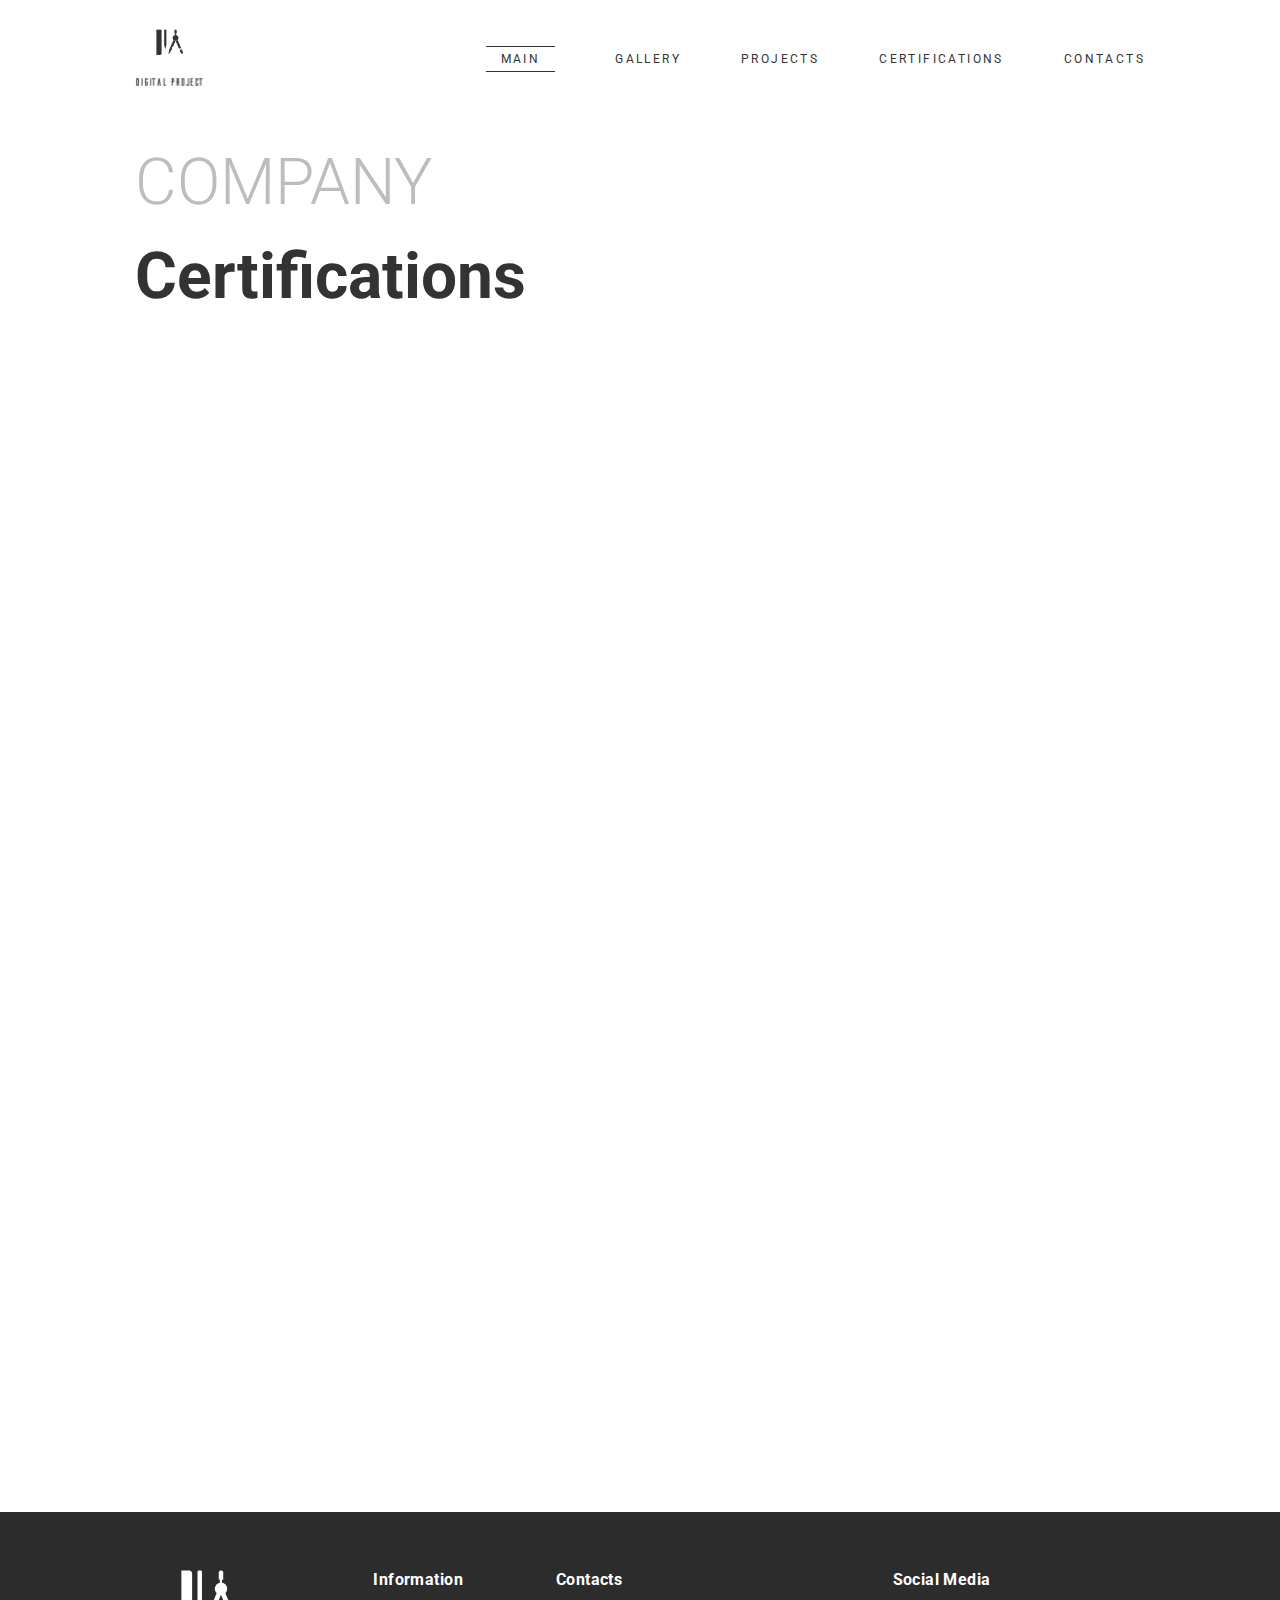
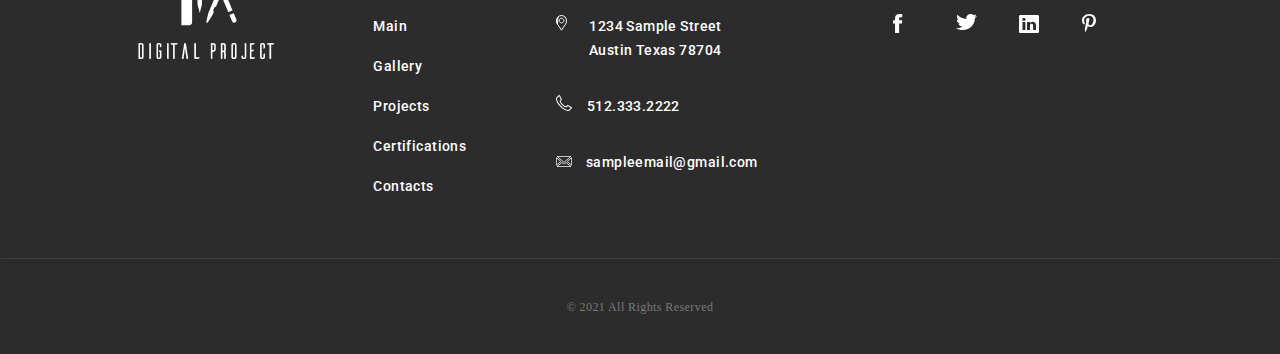
==== certifications.html @ 3c48ec6d "add hover" ====
<!DOCTYPE html>
<html lang="en">

<head>
    <meta charset="UTF-8">
    <meta name="viewport" content="width=device-width, initial-scale=1.0">
    <title>Certifications</title>
    <link rel="icon" type="image/x-icon" href="/assets/image/favicon.ico">
    <link rel="preconnect" href="https://fonts.googleapis.com">
    <link rel="preconnect" href="https://fonts.gstatic.com" crossorigin>
    <link href="https://fonts.googleapis.com/css2?family=Roboto:wght@300;400;500;700&display=swap" rel="stylesheet">
    <link rel="stylesheet" href="/css/style.css">
</head>

<body>
    <header class="header container">
        <div class="header__logo"><a href="/"><svg width="69" height="42" viewBox="0 0 69 42" fill="none"
                    xmlns="http://www.w3.org/2000/svg">
                    <g clip-path="url(#clip0_1_163)">
                        <path
                            d="M44.6348 21.1039L45.9133 24.0542C46.1496 24.598 46.8001 24.8552 47.3677 24.6293C47.9363 24.4057 48.2059 23.783 47.9703 23.2389L46.6921 20.2896L44.6348 21.1039Z"
                            fill="#333333" />
                        <path d="M45.4878 23.0706L47.5448 22.2561L45.4878 23.0706Z" fill="#333333" />
                        <path d="M41.9373 14.877L44.8465 16.0287L41.9373 14.877Z" fill="#333333" />
                        <path
                            d="M43.5203 8.89657C43.5203 10.4644 42.1914 11.735 40.553 11.735C38.9129 11.735 37.5837 10.4644 37.5837 8.89657C37.5837 7.32909 38.9129 6.05908 40.553 6.05908C42.1911 6.05908 43.5203 7.32909 43.5203 8.89657Z"
                            fill="#333333" />
                        <path
                            d="M42.0358 8.89649C42.0358 9.68086 41.3719 10.3163 40.5527 10.3163C39.7325 10.3163 39.0669 9.68086 39.0669 8.89649C39.0669 8.11278 39.7325 7.4773 40.5527 7.4773C41.3719 7.47694 42.0358 8.11278 42.0358 8.89649Z"
                            fill="#333333" />
                        <path
                            d="M38.4707 10.9197L34.41 20.29L33.3921 24.495L34.0777 24.7665L36.4677 21.1044L37.0363 19.7938C36.5926 18.7692 37.1009 17.5944 38.1724 17.1708L40.5271 11.7341C39.7262 11.7277 39.0016 11.4184 38.4707 10.9197Z"
                            fill="#333333" />
                        <path
                            d="M42.633 10.9189C42.1018 11.4183 41.3766 11.7276 40.5757 11.7337L44.0685 19.7921L46.1249 18.9781L42.633 10.9189Z"
                            fill="#333333" />
                        <path
                            d="M41.6652 4.63959V1.44617C41.6648 0.857652 41.1649 0.381592 40.552 0.381592C39.9371 0.381592 39.4388 0.857008 39.4385 1.44617L39.4388 4.63959H41.6652Z"
                            fill="#333333" />
                        <path
                            d="M40.5528 6.05887C40.7425 6.05887 40.9285 6.07709 41.1085 6.10969V4.63965H39.9956V6.10969C40.1763 6.07676 40.3612 6.05887 40.5528 6.05887Z"
                            fill="#333333" />
                        <path
                            d="M25.0956 25.9407H21.3928V0.380859H25.0963C25.9145 0.380859 26.5774 1.01699 26.5774 1.80136V24.5214H26.5771C26.5767 25.3058 25.9138 25.9407 25.0956 25.9407Z"
                            fill="#333333" />
                        <path
                            d="M24.911 2.51126C25.2179 2.51126 25.4667 2.27281 25.4667 1.97865C25.4667 1.6845 25.2179 1.44604 24.911 1.44604C24.6042 1.44604 24.3555 1.6845 24.3555 1.97865C24.3555 2.27281 24.6042 2.51126 24.911 2.51126Z"
                            fill="#333333" />
                        <path
                            d="M29.1694 15.4695C29.1694 15.7625 29.4184 16.0018 29.725 16.0018C30.032 16.0018 30.2806 15.7625 30.2806 15.4695C30.2806 15.7625 30.5299 16.0018 30.8362 16.0018C31.1431 16.0018 31.3917 15.7625 31.3917 15.4695C31.3917 15.7625 31.1431 16.0018 30.8362 16.0018C30.5299 16.0018 30.2806 15.7625 30.2806 15.4695C30.2806 15.7625 30.032 16.0018 29.725 16.0018C29.4184 16.0018 29.1694 15.7625 29.1694 15.4695Z"
                            fill="#333333" />
                        <path
                            d="M29.9103 0.380859C29.5017 0.380859 29.1694 0.699402 29.1694 1.09175V1.09143V16.0016L30.2802 20.2615L31.3914 16.0016V1.09111V1.09143C31.3914 0.699722 31.0595 0.381179 30.6505 0.381179L29.9103 0.380859Z"
                            fill="#333333" />
                    </g>
                    <defs>
                        <clippath id="clip0_1_163">
                            <rect width="68.5517" height="41.5272" fill="white"
                                transform="translate(0.448242 0.142822)" />
                        </clippath>
                    </defs>
                </svg></a><svg width="69" height="13" viewBox="0 0 69 13" fill="none" xmlns="http://www.w3.org/2000/svg"
                xmlns:xlink="http://www.w3.org/1999/xlink">
                <path d="M68.5517 0.404785H0V12.857H68.5517V0.404785Z" fill="url(#pattern0)" />
                <defs>
                    <pattern id="pattern0" patternContentUnits="objectBoundingBox" width="1" height="1">
                        <use xlink:href="#image0_1_203" transform="scale(0.000906618 0.00478469)" />
                    </pattern>
                    <image id="image0_1_203" width="1103" height="209"
                        xlink:href="[data-uri]" />
                </defs>
            </svg></div>
        <nav class="header__nav">
            <ul class="header__nav">
                <li class="header__list"><a class="header__link nav_link" href="index.html">MAIN</a></li>
                <li class="header__list"><a class="header__link after_hover" href="#">GALLERY</a></li>
                <li class="header__list"><a class="header__link after_hover" href="our_project.html">PROJECTS</a></li>
                <li class="header__list"><a class="header__link after_hover"
                        href="certifications.html">CERTIFICATIONS</a></li>
                <li class="header__list"><a class="header__link after_hover" href="contacts.html">CONTACTS</a></li>
            </ul>
        </nav>
    </header>
    <main class="main-certification">
        <div class="main-certifications__container">
            <h1 class="top__title main-certifications">COMPANY</h1>
            <h2 class="top__second-title">Certifications</h2>
        </div>
    </main>
    <footer class="footer container">
        <img class="footer__logo" src="./assets/image/logo-footer.png" alt="logo">
        <section class="footer-nav">
            <h4 class="footer__title">Information</h4>
            <ul class="footer-nav__list">
                <li class="footer-nav__item">
                    <a class="footer-nav__link" href="index.html">Main</a>
                </li>
                <li class="footer-nav__item">
                    <a class="footer-nav__link" href="#">Gallery</a>
                </li>
                <li class="footer-nav__item">
                    <a class="footer-nav__link" href="our_project.html">Projects</a>
                </li>
                <li class="footer-nav__item">
                    <a class="footer-nav__link" href="certifications.html">Certifications</a>
                </li>
                <li class="footer-nav__item">
                    <a class="footer-nav__link" href="contacts.html">Contacts</a>
                </li>
            </ul>
        </section>
        <section class="footer-contacts">
            <h4 class="footer__title">Contacts</h4>
            <address class="footer-contacts__address">
                <div>
                    1234 Sample Street
                    <p>Austin Texas 78704</p>
                </div>
                <a href="tel:+5123332222">512.333.2222</a>
            </address>
            <a class="footer-contacts__mail" href="mailto:sampleemail@gmail.com">sampleemail@gmail.com</a>
        </section>
        <section class="footer-social">
            <h4 class="footer__title">Social Media</h4>
            <ul class="footer-social__list">
                <li class="footer-social__item">
                    <a class="footer-social__button" href="#">
                        <img src="./assets/image/facebook.svg" alt="facebook">
                    </a>
                </li>
                <li class="footer-social__item">
                    <a class="footer-social__button" href="#">
                        <img src="./assets/image/twitter.svg" alt="twitter">
                    </a>
                </li>
                <li class="footer-social__item">
                    <a class="footer-social__button" href="#">
                        <img src="./assets/image/LinkedIn.svg" alt="linked in">
                    </a>
                </li>
                <li class="footer-social__item">
                    <a class="footer-social__button" href="#">
                        <img src="./assets/image/pininterest.svg" alt="pinterest">
                    </a>
                </li>
            </ul>
        </section>
        <div class="footer__copy">
            <p>© 2021 All Rights Reserved</p>
        </div>
    </footer>
    <script src="/js/script.js"></script>

</body>

</html>
---- css/style.css ----
* {
    margin: 0;
    padding: 0;
    box-sizing: border-box;
}

body {
    font-family: 'Roboto', sans-serif;
    min-width: 320px;
}

a {
    text-decoration: none;
    color: #333333;
    cursor: pointer;
}

.container {
    padding-left: 135px;
    padding-right: 135px;
    margin: 0 auto;
}

.header {
    margin-top: 29px;
    display: flex;
    justify-content: space-between;
}

.header__logo {
    display: flex;
    flex-direction: column;
}

.header__logo:hover {
    transform: scale(1.2);
}

.header__nav {
    display: flex;
    gap: 60px;
    flex-wrap: wrap;
    align-items: center;
}

.header__link {
    text-decoration: none;
    color: #333;
}

.nav_link {
    border-top: 1px solid #333;
    border-bottom: 1px solid #333;
    padding: 5px 15px;
}

.after_hover:hover {
    border-top: 1px solid #333;
    border-bottom: 1px solid #333;
    padding: 5px 15px;
}


.header__list {
    list-style-type: none;
    font-size: 12px;
    font-style: normal;
    font-weight: 400;
    line-height: 12px;
    letter-spacing: 2.4px;
    text-transform: uppercase;
    cursor: pointer;
}

.top {
    display: flex;
    justify-content: space-between;
    gap: 122px;
}

.top__right {
    background-image: url(../assets/image/header.png);
    background-position: center;
    background-repeat: no-repeat;
    background-size: cover;
    display: flex;
    justify-content: flex-start;
    width: 100%;
    margin-top: 43px;
    align-items: flex-end;
}

.top__right-change {
    background-image: url(../assets/image/header_change.jpg);
    background-position: center;
    background-repeat: no-repeat;
    background-size: cover;
    display: flex;
    justify-content: flex-start;
    margin-top: 43px;
    align-items: flex-end;
}

.inside_image {
    font-size: 12px;
    font-style: normal;
    font-weight: 400;
    line-height: 12px;
    letter-spacing: 2.4px;
    text-transform: uppercase;
    color: #333;
    padding: 30px 49px 23px 20px;
    background-color: white;
    border-color: transparent;
}

.inside_image:hover {
    transform: scale(1.2);
}

.top__left {
    display: flex;
    flex-direction: column;
}

.top__buttons {
    display: flex;
    padding-bottom: 90px;
    gap: 23px;
}

.left_button,
.right_button {
    width: 53px;
    height: 53px;
    border: 1px solid #F2F2F2;
    background: #F2F2F2;
    cursor: pointer;
}

.left_button:hover,
.right_button:hover {
    color: #F9F9F9;
    transform: scale(1.2);
}

.top__second-title {
    padding-bottom: 90px;
    font-size: 64px;
    font-style: normal;
    font-weight: 700;
    line-height: 64px;
    color: #333;
}

.top__title {
    padding-top: 365px;
    color: #BDBDBD;
    font-size: 64px;
    font-style: normal;
    font-weight: 300;
    line-height: 64px;
}

.top__numbers {
    display: flex;
    justify-content: flex-start;
    align-items: center;
    gap: 30px;
}

.about {
    margin: 120px 135px;
    background-color: #FBFBFB;
    display: flex;
    gap: 30px;
    padding: 0;
}

.about__left {
    display: flex;
    gap: 30px;
    padding-top: 30px;
}

.right_image {
    align-self: center;
}

.about__right {
    padding: 30px 70px 30px 30px;
    display: flex;
    flex-direction: column;
    gap: 20px;
}

.about__title,
h2 {
    color: #BDBDBD;
    font-size: 64px;
    font-style: normal;
    font-weight: 300;
    line-height: 64px;
}

.about__text {
    color: #000;
    font-size: 16px;
    font-style: normal;
    font-weight: 300;
    line-height: 25px;
}

.about_button {
    position: relative;
    border-color: transparent;
    align-self: flex-start;
}

.left_images {
    display: flex;
    flex-direction: column;
    justify-content: center;
}

.main {
    padding-top: 120px;
    display: flex;
    flex-direction: column;
    gap: 60px;
}

.main__title {
    color: #BDBDBD;
    font-size: 64px;
    font-style: normal;
    font-weight: 300;
    line-height: 64px;
}

.main__blocks,
.main__left,
.main__right {
    display: flex;
}

.main__blocks {
    gap: 187px;
}

.main__left,
.main__right {
    gap: 30px;
    align-items: center;
}

.main__blocks {
    padding-bottom: 120px;
}

.main__blocks-text {
    color: #333;
    font-size: 22px;
    font-style: normal;
    font-weight: 400;
    line-height: 36px;
}

/* ----- START page Our Projects --------------------------------------------------------------------------------------------------------------------- */
.main__ourprojects {
    display: flex;
    flex-direction: column;
    align-items: flex-start;
    padding-top: 63px;
    padding-bottom: 60px;
}

.main__ourprojects-second-title {
    padding-bottom: 30px;
    color: #333;
    font-size: 64px;
    font-style: normal;
    font-weight: 700;
    line-height: 64px;
}

.section .block {
    padding: 0;
    display: flex;
    flex-direction: column;
    gap: 30px;
}

.sectionblock {
    display: flex;
    background-color: #FBFBFB;
}

.sectionblock__images {
    display: flex;
    gap: 30px;
}

.content {
    display: flex;
    flex-direction: column;
    padding-left: 30px;
}

.sectionblock__title,
h2 {
    color: #BDBDBD;
    font-size: 64px;
    font-style: normal;
    font-weight: 300;
    line-height: 64px;
    padding-left: 0;
    padding-top: 30px;
    padding-right: 30px;
}

.sectionblock__text {
    color: #000;
    font-size: 16px;
    font-style: normal;
    font-weight: 300;
    line-height: 25px;
    padding-top: 73px;
    padding-right: 70px;
}

.sectionblock_button {
    position: relative;
    border-color: transparent;
    align-self: flex-start;
    font-size: 12px;
    font-style: normal;
    font-weight: 400;
    line-height: 12px;
    letter-spacing: 2.4px;
    text-transform: uppercase;
    color: #333;
    padding: 30px 49px 23px 20px;
    background-color: white;
    margin: 64px 248px 30px 0;
}


.numbers {
    display: flex;
    align-items: center;
    gap: 10px;
    background-color: transparent;
    /* Убираем фон у блока */
}

.buttons {
    display: flex;
    align-items: center;
    gap: 10px;
    background-color: transparent;
    /* Убираем фон у блока */
}


/* ----- END page Our Projects------------------------------------------------------------------------------------------------------------------------ */

/* ----- START page Sample Project --------------------------------------------------------------------------------------------------------------------- */
.topp {
    display: flex;
    flex-direction: column;
    padding-top: 63px;
    padding-bottom: 60px;
    gap: 30px;
}

.topp__title_1 {
    color: #BDBDBD;
    font-size: 64px;
    font-style: normal;
    font-weight: 300;
    line-height: 64px;
    padding-top: 63px;
}

.topp__second-title_1 {
    padding: 0;
    color: #333;
    font-size: 64px;
    font-style: normal;
    font-weight: 700;
    line-height: 64px;
}

.topp__top_1 {
    display: contents;
    padding-top: 60px;
}

.topp__center_1 {
    display: flex;
    gap: 30px;
}

.main_text_1 {
    color: #000;
    font-size: 16px;
    font-style: normal;
    font-weight: 300;
    line-height: 25px;
}

.topp__end_1 {
    display: contents;
    gap: 30px;
    padding-top: 30px;
    width: 1170px;
    height: 435px;
}

/* ----- END page Sample Project------------------------------------------------------------------------------------------------------------------------ */

/* ------ START page CERTIFICATIONS and CONTACTS--- */
.main-certifications__container {
    display: flex;
    flex-direction: column;
    padding-left: 135px;
    height: 1424px;
}

.main-certifications {
    padding-left: 0;
    padding-top: 63px;
}

.main-contacts__contacts-block {
    display: flex;
    padding-left: 135px;
    padding-right: 0;
}

.main-contacts__left {
    display: flex;
    flex-direction: column;
    padding-right: 177px;
}

.main-contacts {
    padding-top: 63px;
}

.main-contacts__block-name {
    padding-top: 34px;
}

.main-contacts__name {
    color: #333;
    font-size: 18px;
    font-style: normal;
    font-weight: 700;
    line-height: normal;
}

.main-contacts__address {
    color: #333;
    font-size: 16px;
    font-style: normal;
    font-weight: 300;
    line-height: 141%;
}

.main-contacts__tel {
    color: #333;
    font-size: 18px;
    font-style: normal;
    font-weight: 700;
    line-height: normal;
    padding-top: 44px;
}

.main-contacts__mail {
    color: #333;
    font-size: 16px;
    font-style: normal;
    font-weight: 300;
    line-height: normal;
    padding-top: 53px;
    padding-bottom: 33px;
}

.main-contacts__button {
    background-color: #333;
    color: #FFF;
    font-size: 12px;
    font-style: normal;
    font-weight: 400;
    line-height: 12px;
    letter-spacing: 2.4px;
    text-transform: uppercase;
    padding-top: 30px;
    padding-left: 71px;
    border: none;
    width: 222px;
    height: 71px;
    margin-bottom: 112px;
}

.main-contacts__right {
    border-right: 1px solid black;
    background-image: url(../assets/image/map.png);
    background-repeat: no-repeat;
    width: 100%;
    display: flex;
}

/* -----------END page CERTIFICATIONS and CONTACTS-- */

.project {
    display: grid;
    grid-row: 1fr 4fr 1fr;
    /*что это? */
}

.project__title {
    padding-bottom: 60px;
}

.project__cover-title {
    color: #FFF;
    font-size: 64px;
    font-style: normal;
    font-weight: 700;
    line-height: 64px;
}

.project__cover {
    background-image: linear-gradient(to right, rgba(76, 76, 76, 1) 0%, rgba(74, 74, 74, 0.65) 49%, rgba(76, 76, 76, 0.65) 100%), url(../assets/image/Rectangle12.png);
    background-size: cover;
    background-repeat: no-repeat;
    grid-column: 1/span 6;
    display: flex;
    flex-direction: column;
    justify-content: center;
    padding-left: 79px;
}

.project__cover-button {
    color: #FFF;
    background-color: transparent;
    font-size: 12px;
    font-style: normal;
    font-weight: 400;
    line-height: 12px;
    letter-spacing: 2.4px;
    text-transform: uppercase;
    padding-top: 14px;
}

.project__cover-button::after {
    content: url(../assets/image/ico-shape.svg);
    padding-right: 20px;
}

.project__gallery {
    display: grid;
    gap: 30px;
    grid-template-columns: repeat(12, 1fr);
    grid-template-rows: 1fr 1fr;
    margin-bottom: 30px;
}

.project__gallery img {
    width: 100%;
    max-width: 100%;
}

.project__gallery div:nth-child(2) {
    grid-column: 7/13;
}

.project__gallery div:nth-child(3) {
    grid-column: 1/span 3;
}

.project__gallery div:nth-child(4) {
    grid-column: 4/span 5;
}

.project__gallery div:last-child {
    grid-column: 9/ 13;
}

.button {
    background-color: #333;
    color: #FFF;
    font-size: 12px;
    font-style: normal;
    font-weight: 400;
    line-height: 12px;
    letter-spacing: 2.4px;
    text-transform: uppercase;
    padding: 30px 39px;
    border: none;
}

.button:hover {
    background-color: #1a1717;
}

.project__button::after,
.contacts__button::after {
    content: url(../assets/image/ico-shape.svg);
    padding-left: 10px;
}

.project__button {
    justify-self: end;
}

.contacts {
    display: grid;
    grid-template-columns: 1fr 2fr;
    grid-template-rows: 1fr;
    gap: 30px;
    padding-top: 120px;
    padding-bottom: 120px;
}

.contacts__title {
    grid-column: 1/3;
    grid-row: 1/2;
    padding-bottom: 22px;
}

.contacts__form {
    grid-column: 1/2;
    grid-row: 2/3;
}

.contacts__image {
    grid-column: 2/3;
    grid-row: 2/3;
    width: 100%;
    max-width: 100%;
}

.contacts__button {
    width: 222px;
    height: 71px;
    cursor: pointer;
}

input,
textarea {
    background-color: #F3F3F3;
    color: #8D8D8D;
    font-size: 14px;
    font-style: normal;
    font-weight: 400;
    line-height: normal;
    letter-spacing: 0.56px;
    width: 100%;
    border: none;
}

input {
    padding: 15px 0 15px 21px;
    margin-bottom: 10px;
}

textarea {
    padding: 15px 0 0 21px;
}

.footer {
    background-color: #2C2C2C;
    color: white;
    display: grid;
    grid-template-columns: 2fr 3fr 4fr 3fr;
    grid-template-rows: 3fr 1fr;
    padding-top: 58px;
    font-size: 14px;
    font-style: normal;
    font-weight: 500;
    line-height: 24px;
    letter-spacing: 0.42px;
    overflow: hidden;
}

.footer a {
    color: white;
}

.footer a:hover {
    text-decoration: underline;
}

.footer-nav {
    padding-left: 70px;
}

.footer__title {
    font-size: 16px;
    font-style: normal;
    font-weight: 700;
    line-height: normal;
    padding-bottom: 25px;
}

.footer-nav__item {
    padding-bottom: 16px;
}

.footer-nav__item:last-child {
    padding-bottom: 60px;
}

.footer li {
    list-style-type: none;
}

.footer-social__item {
    margin-right: 40px;
}

.footer-social__list {
    display: grid;
    grid-template-columns: repeat(4, 1fr);
    grid-template-rows: 1fr;
}

.footer-social__item:hover,
.footer__logo:hover {
    padding: 5px;
    border: 2px solid white;
}

.footer-contacts__address {
    font-style: normal;
}

.footer-contacts__address div::before {
    content: url(../assets/image/point.svg);
    padding-right: 19px;
}

.footer-contacts__address p {
    padding-left: 33px;
}

.footer-contacts__address a::before {
    content: url(../assets/image/phone.svg);
    padding-right: 14px;
}

.footer-contacts__mail::before {
    content: url(../assets/image/mail.svg);
    padding-right: 14px;
}

.footer-contacts__address div,
.footer-contacts__address {
    padding-bottom: 32px;
}

.footer__copy {
    color: rgba(200, 200, 200, 0.50);
    font-family: Open Sans;
    font-size: 12px;
    font-style: normal;
    font-weight: 400;
    line-height: 22px;
    grid-column: span 4;
    display: flex;
    justify-content: center;
    align-items: center;
    padding: 24px 0;
    border-top: 1px solid rgba(255, 255, 255, 0.1);
    margin: 0 -8.4rem;
}

@media screen and (min-width:768px) and (max-width: 1024px) {
    .container {
        padding-left: 30px;
        padding-right: 30px;
    }

    .header {
        flex-direction: column;
        gap: 20px;
    }

    .top__title {
        padding-top: 80px;
        font-size: 40px;
    }

    .top__second-title {
        font-size: 40px;
    }

    .about {
        margin: 0;
        padding-top: 30px;
    }

    .about__left {
        flex-wrap: wrap;
    }

    .about__right {
        justify-content: center;
    }

    .main__blocks {
        gap: 30px;
    }

    .main__blocks-text {
        font-size: 18px;
    }

    .project__cover-title {
        font-size: 48px;
    }

    .footer {
        display: grid;
        grid-template-columns: repeat(4, 1fr);
    }

    .footer__logo {
        padding-right: 50px;
    }

    .footer-social {
        padding-left: 30px;
    }

    .footer-social__list {
        display: flex;
        flex-direction: column;
        gap: 15px;
        align-items: flex-start;
    }

    .footer__copy {
        margin: 0 -30px;
    }
}

@media screen and (max-width:767px) {
    .container {
        padding-left: 5px;
        padding-right: 5px;
    }

    .header {
        gap: 10px;
    }

    .header__nav {
        gap: 20px;
    }

    .header__list {
        font-size: 10px;
        font-weight: 300;
    }

    .top {
        gap: 5px;
        flex-wrap: wrap;
        flex-direction: column;
        align-items: center;
    }

    .top__title {
        padding-top: 30px;
        font-size: 30px;
    }

    .top__second-title {
        font-size: 30px;
        padding-bottom: 30px;
    }

    .top__buttons,
    .top__numbers {
        display: none;
    }

    .top__right {
        margin: 0;
    }

    .about {
        margin: 0;
        margin-top: 30px;
        flex-direction: column;
        align-items: center;
    }

    .about__left {
        flex-direction: column;
    }

    .main {
        padding-top: 30px;
    }

    .main__title {
        word-break: break-word;
        font-size: 54px;
    }

    .main__blocks {
        flex-direction: column;
    }

    .contacts,
    .project__gallery {
        display: flex;
        flex-direction: column;
    }

    .project__cover-title {
        font-size: 36px;
        padding-top: 20px;
    }

    .contacts__image {
        display: none;
    }

    .footer {
        display: flex;
        flex-direction: column;
        align-items: stretch;
        padding-left: 30px;
    }

    .footer__logo {
        display: none;
    }

    .footer-nav {
        padding: 0;
    }

    .footer-nav,
    .footer-contacts,
    .footer-social {
        text-align: center;
    }

    .footer-social {
        padding-top: 60px;
    }

    .footer-social__list {
        padding-bottom: 30px;
    }

    .footer__title {
        text-align: center;
    }

}
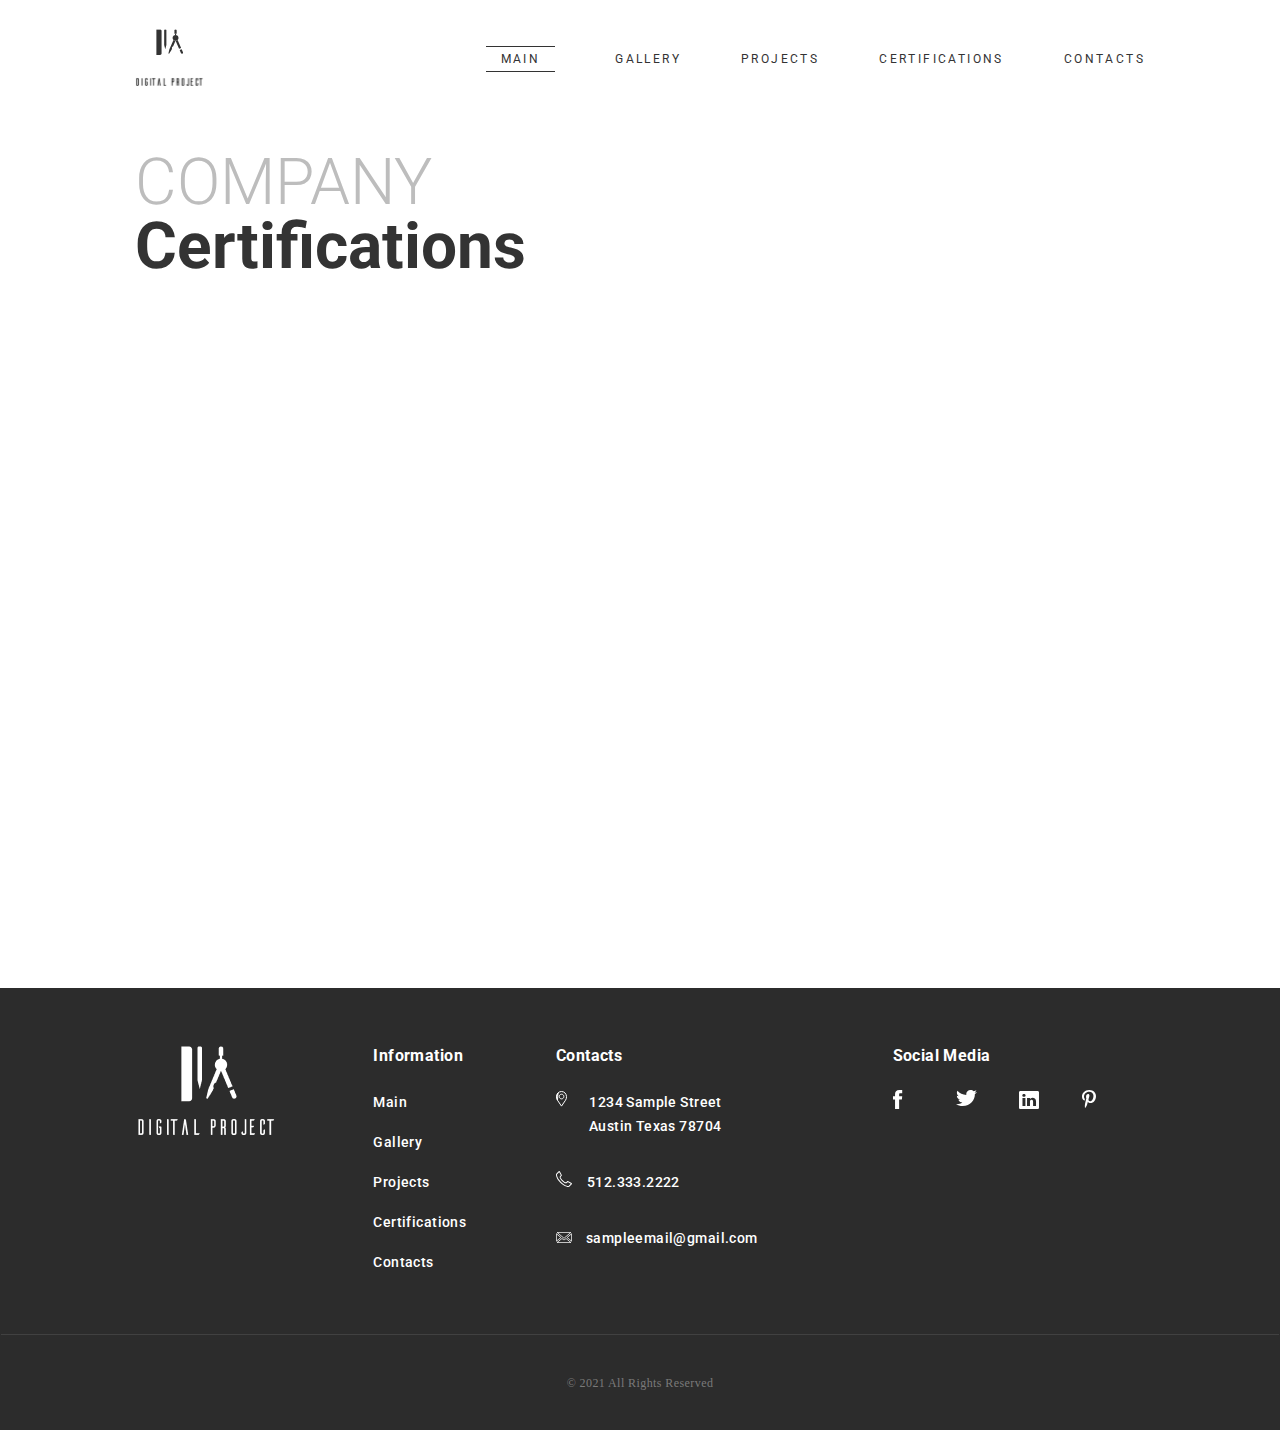
==== commit 062c4137: "Merge branch 'main' of https://github.com/itgirlschool/frontend66_group2" ====
--- a/certifications.html
+++ b/certifications.html
@@ -81,8 +81,8 @@
             </ul>
         </nav>
     </header>
-    <main class="main-certification">
-        <div class="main-certifications__container">
+    <main class="main-certification container">
+        <div class="main-certifications__block">
             <h1 class="top__title main-certifications">COMPANY</h1>
             <h2 class="top__second-title">Certifications</h2>
         </div>
--- a/css/style.css
+++ b/css/style.css
@@ -221,6 +221,11 @@
     display: flex;
     flex-direction: column;
     justify-content: center;
+    gap: 30px;
+}
+
+.about_bottom {
+    margin-bottom: -20px;
 }
 
 .main {
@@ -267,15 +272,15 @@
 }
 
 /* ----- START page Our Projects --------------------------------------------------------------------------------------------------------------------- */
+
 .main__ourprojects {
     display: flex;
     flex-direction: column;
     align-items: flex-start;
     padding-top: 63px;
-    padding-bottom: 60px;
-}
-
-.main__ourprojects-second-title {
+}
+
+.main__second-title {
     padding-bottom: 30px;
     color: #333;
     font-size: 64px;
@@ -284,39 +289,48 @@
     line-height: 64px;
 }
 
-.section .block {
+.line {
+    width: 100%;
+    height: 1px;
+    background-color: #F2F2F2;
+    margin-bottom: 29px;
+}
+
+.section.block {
     padding: 0;
     display: flex;
     flex-direction: column;
+    gap: 60px;
+}
+
+.sectionblock {
+    display: flex;
+    background-color: #FBFBFB;
+}
+
+.section.block img {
+    width: auto;
+}
+
+.sectionblock__images {
+    display: flex;
     gap: 30px;
 }
 
-.sectionblock {
-    display: flex;
-    background-color: #FBFBFB;
-}
-
-.sectionblock__images {
-    display: flex;
-    gap: 30px;
-}
-
 .content {
     display: flex;
     flex-direction: column;
     padding-left: 30px;
 }
 
-.sectionblock__title,
-h2 {
+.sectionblock__title {
     color: #BDBDBD;
-    font-size: 64px;
+    font-family: Roboto;
+    font-size: 40px;
     font-style: normal;
     font-weight: 300;
-    line-height: 64px;
-    padding-left: 0;
+    line-height: normal;
     padding-top: 30px;
-    padding-right: 30px;
 }
 
 .sectionblock__text {
@@ -327,12 +341,10 @@
     line-height: 25px;
     padding-top: 73px;
     padding-right: 70px;
-}
-
-.sectionblock_button {
-    position: relative;
-    border-color: transparent;
-    align-self: flex-start;
+    padding-bottom: 0px;
+}
+
+.inside_img {
     font-size: 12px;
     font-style: normal;
     font-weight: 400;
@@ -342,26 +354,101 @@
     color: #333;
     padding: 30px 49px 23px 20px;
     background-color: white;
+    border-color: transparent;
+}
+
+.sectionblock_button {
+    position: relative;
+    border-color: transparent;
+    align-self: flex-start;
     margin: 64px 248px 30px 0;
 }
 
-
-.numbers {
+.sectionblock__numbers {
     display: flex;
     align-items: center;
-    gap: 10px;
+    gap: 26px;
     background-color: transparent;
-    /* Убираем фон у блока */
-}
-
-.buttons {
+}
+
+.sectionblock__buttons {
     display: flex;
     align-items: center;
-    gap: 10px;
+    gap: 23px;
     background-color: transparent;
-    /* Убираем фон у блока */
-}
-
+}
+
+.sectionblock_bottom {
+    display: flex;
+    align-items: center;
+    gap: 29px;
+    padding-bottom: 120px;
+}
+
+@media screen and (max-width: 767px) {
+
+    .main__ourprojects {
+        padding: 0 5px;
+        flex-wrap: wrap;
+        flex-direction: column;
+        align-items: center;
+    }
+
+    .line {
+        margin: 0;
+    }
+
+    .content {
+        padding-left: 40px;
+    }
+
+    .section.block {
+        margin: 0;
+        align-items: center;
+        gap: 30px;
+    }
+
+    .sectionblock__images img {
+        width: 100%;
+    }
+
+    .sectionblock {
+        display: flex;
+        margin-top: 30px;
+        flex-direction: column;
+        align-items: center;
+    }
+
+    .main__first-title {
+        padding-top: 30px;
+        font-size: 30px;
+    }
+
+    .main__second-title {
+        font-size: 30px;
+        padding-bottom: 30px;
+    }
+
+    .sectionblock_bottom {
+        padding-top: 30px;
+        padding-bottom: 60px;
+    }
+
+    .sectionblock__title {
+        font-size: 30px;
+    }
+
+    .sectionblock__text {
+        padding: 30px 70px 0 0;
+    }
+
+    .inside_img {
+        margin: 35px 0 30px 0;
+    }
+}
+/* media
+@media screen and (min-width:768px) and (max-width: 1024px) {
+}
 
 /* ----- END page Our Projects------------------------------------------------------------------------------------------------------------------------ */
 
@@ -400,6 +487,7 @@
 .topp__center_1 {
     display: flex;
     gap: 30px;
+    max-height: 38vh;
 }
 
 .main_text_1 {
@@ -408,6 +496,7 @@
     font-style: normal;
     font-weight: 300;
     line-height: 25px;
+    overflow: auto;
 }
 
 .topp__end_1 {
@@ -421,22 +510,22 @@
 /* ----- END page Sample Project------------------------------------------------------------------------------------------------------------------------ */
 
 /* ------ START page CERTIFICATIONS and CONTACTS--- */
-.main-certifications__container {
-    display: flex;
-    flex-direction: column;
-    padding-left: 135px;
-    height: 1424px;
+.main-certifications__block {
+    display: flex;
+    flex-direction: column;
+    padding-left: 0;
+    height: 100vh;
 }
 
 .main-certifications {
+    padding-top: 63px;
+}
+
+.main-contacts__contacts-block {
+    display: flex;
     padding-left: 0;
-    padding-top: 63px;
-}
-
-.main-contacts__contacts-block {
-    display: flex;
-    padding-left: 135px;
     padding-right: 0;
+
 }
 
 .main-contacts__left {
@@ -485,32 +574,25 @@
     font-weight: 300;
     line-height: normal;
     padding-top: 53px;
-    padding-bottom: 33px;
-}
-
-.main-contacts__button {
-    background-color: #333;
-    color: #FFF;
-    font-size: 12px;
-    font-style: normal;
-    font-weight: 400;
-    line-height: 12px;
-    letter-spacing: 2.4px;
-    text-transform: uppercase;
-    padding-top: 30px;
-    padding-left: 71px;
-    border: none;
+    margin-bottom: 33px;
+}
+
+.contact-us {
+    margin-bottom: 112px;
+    text-align: center;
     width: 222px;
-    height: 71px;
-    margin-bottom: 112px;
+
 }
 
 .main-contacts__right {
-    border-right: 1px solid black;
-    background-image: url(../assets/image/map.png);
+    background-image: url(/assets/image/map.png);
     background-repeat: no-repeat;
-    width: 100%;
-    display: flex;
+    background-size: cover;
+    margin-top: 3px;
+    margin-bottom: 120px;
+    display: flex;
+    min-width: 50vw;
+    min-height: 30vh;
 }
 
 /* -----------END page CERTIFICATIONS and CONTACTS-- */
@@ -847,6 +929,10 @@
     .footer__copy {
         margin: 0 -30px;
     }
+
+    .main-contacts__contacts-block {
+        flex-direction: column;
+    }
 }
 
 @media screen and (max-width:767px) {
@@ -966,4 +1052,8 @@
         text-align: center;
     }
 
+    .main-contacts__contacts-block {
+        flex-direction: column;
+    }
+
 }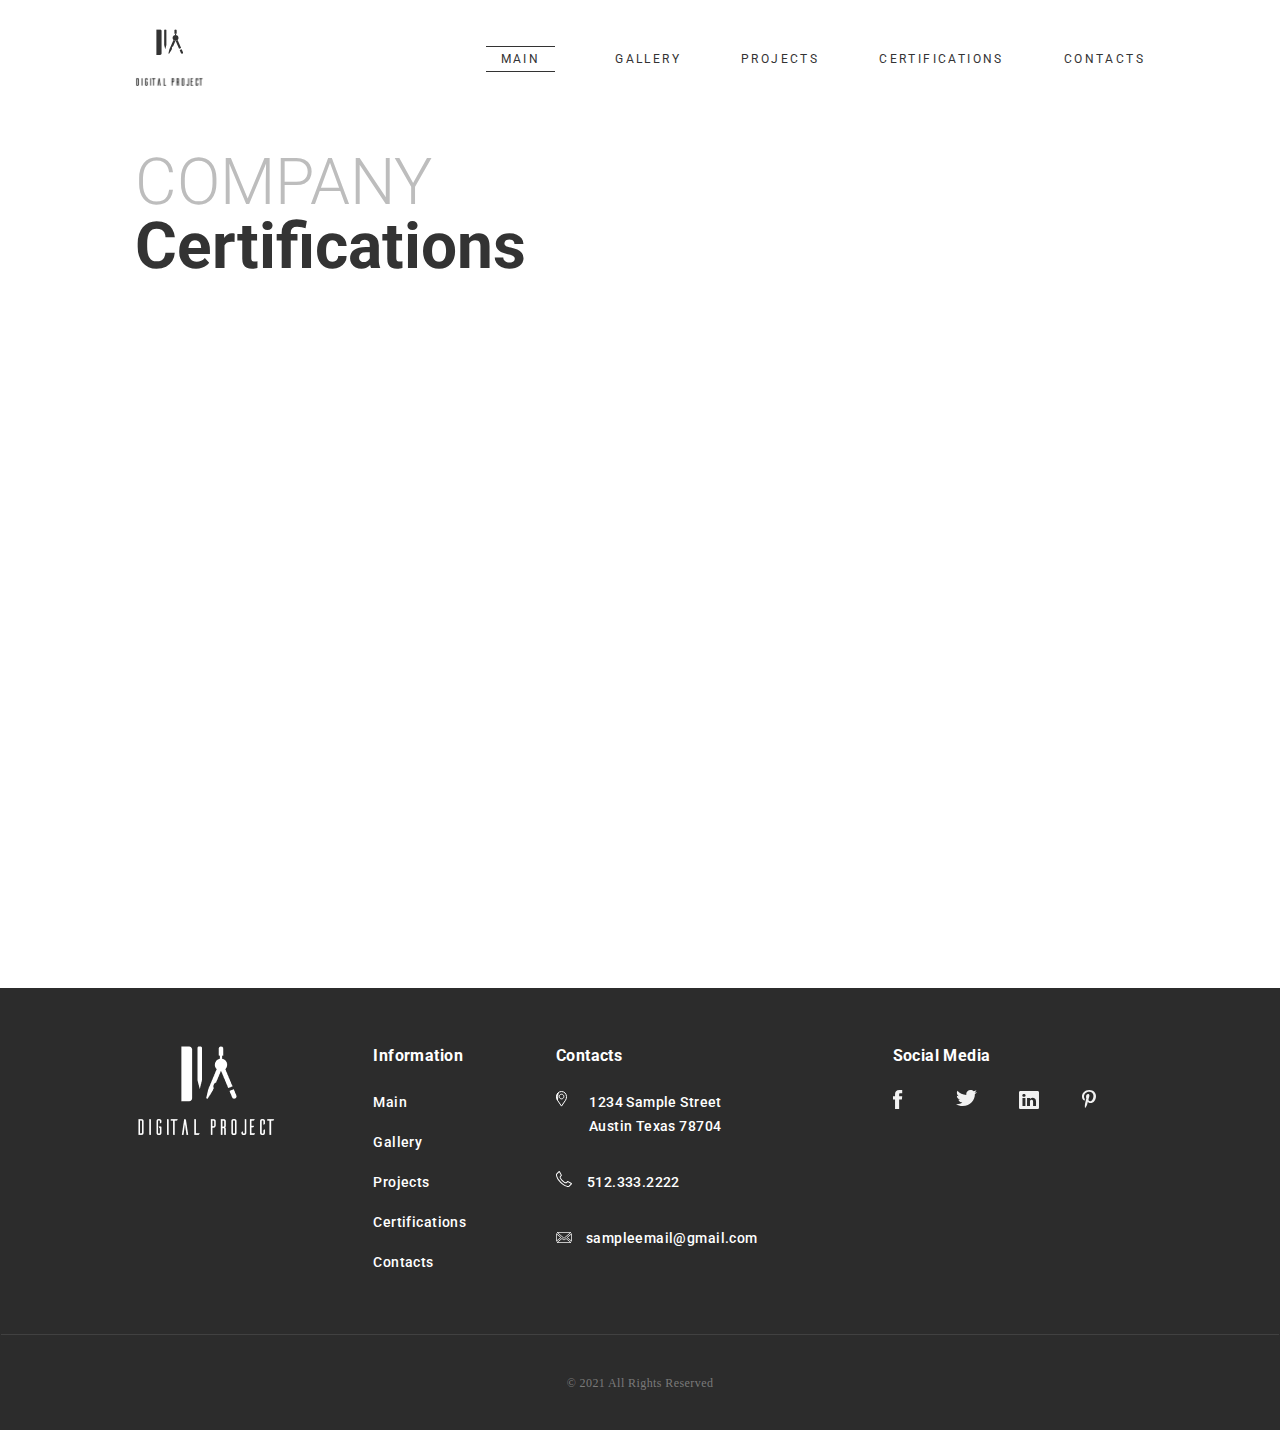
==== commit 583e28b1: "add some change in css" ====
--- a/certifications.html
+++ b/certifications.html
@@ -88,7 +88,7 @@
         </div>
     </main>
     <footer class="footer container">
-        <img class="footer__logo" src="./assets/image/logo-footer.png" alt="logo">
+        <a href="index.html"><img class="footer__logo" src="./assets/image/logo-footer.png" alt="logo"></a>
         <section class="footer-nav">
             <h4 class="footer__title">Information</h4>
             <ul class="footer-nav__list">
@@ -125,22 +125,66 @@
             <ul class="footer-social__list">
                 <li class="footer-social__item">
                     <a class="footer-social__button" href="#">
-                        <img src="./assets/image/facebook.svg" alt="facebook">
-                    </a>
-                </li>
-                <li class="footer-social__item">
-                    <a class="footer-social__button" href="#">
-                        <img src="./assets/image/twitter.svg" alt="twitter">
-                    </a>
-                </li>
-                <li class="footer-social__item">
-                    <a class="footer-social__button" href="#">
-                        <img src="./assets/image/LinkedIn.svg" alt="linked in">
-                    </a>
-                </li>
-                <li class="footer-social__item">
-                    <a class="footer-social__button" href="#">
-                        <img src="./assets/image/pininterest.svg" alt="pinterest">
+                        <svg class="footer-social__image" width="10" height="19" viewBox="0 0 10 19" fill="none"
+                            xmlns="http://www.w3.org/2000/svg">
+                            <g id="facebook" clip-path="url(#clip0_1_103)">
+                                <path id="Shape" fill-rule="evenodd" clip-rule="evenodd"
+                                    d="M6.13698 18.993H2.04598V9.49903H0.000976562V6.22603H2.04598V4.26203C2.04598 1.59303 3.20098 0.00402832 6.47898 0.00402832H9.20898V3.27703H7.50398C6.22598 3.27703 6.14198 3.73503 6.14198 4.58903L6.13698 6.22603H9.22898L8.86698 9.49903H6.13698V18.993Z" />
+                            </g>
+                            <defs>
+                                <clippath id="clip0_1_103">
+                                    <rect width="10" height="19" fill="white" />
+                                </clippath>
+                            </defs>
+                        </svg>
+                    </a>
+                </li>
+                <li class="footer-social__item">
+                    <a class="footer-social__button" href="#">
+                        <svg class="footer-social__image" width="22" height="17" viewBox="0 0 22 17" fill="none"
+                            xmlns="http://www.w3.org/2000/svg">
+                            <g id="twitter" clip-path="url(#clip0_1_105)">
+                                <path id="Shapes" fill-rule="evenodd" clip-rule="evenodd"
+                                    d="M21.008 1.89598C20.235 2.21798 19.404 2.43298 18.533 2.53098C19.423 2.03098 20.106 1.23898 20.428 0.296977C19.594 0.758977 18.672 1.09498 17.69 1.27698C16.905 0.490977 15.784 0.000976562 14.545 0.000976562C12.165 0.000976562 10.234 1.80998 10.234 4.03998C10.234 4.35698 10.272 4.66598 10.346 4.96098C6.764 4.79198 3.588 3.18398 1.462 0.740977C1.091 1.33798 0.879 2.03098 0.879 2.77198C0.879 4.17198 1.64 5.40998 2.796 6.13398C2.09 6.11198 1.426 5.93098 0.844 5.62798C0.844 5.64598 0.844 5.66098 0.844 5.67998C0.844 7.63698 2.329 9.26898 4.301 9.63998C3.94 9.73198 3.558 9.77998 3.166 9.77998C2.888 9.77998 2.618 9.75598 2.355 9.70998C2.903 11.313 4.495 12.482 6.381 12.515C4.906 13.598 3.048 14.243 1.028 14.243C0.68 14.243 0.337 14.224 0 14.187C1.907 15.332 4.173 16.002 6.607 16.002C14.535 16.002 18.87 9.84598 18.87 4.50898C18.87 4.33298 18.865 4.15998 18.857 3.98598C19.699 3.41598 20.43 2.70498 21.008 1.89598Z" />
+                            </g>
+                            <defs>
+                                <clippath id="clip0_1_105">
+                                    <rect width="22" height="17" fill="white" />
+                                </clippath>
+                            </defs>
+                        </svg>
+                    </a>
+                </li>
+                <li class="footer-social__item">
+                    <a class="footer-social__button" href="#">
+                        <svg class="footer-social__image" width="20" height="20" viewBox="0 0 20 20" fill="none"
+                            xmlns="http://www.w3.org/2000/svg">
+                            <g id="Linked In" clip-path="url(#clip0_1_107)">
+                                <path id="Shapess" fill-rule="evenodd" clip-rule="evenodd"
+                                    d="M18.512 19.013H1.48799C0.671986 19.013 0.0109863 18.434 0.0109863 17.72V2.28199C0.0109863 1.56899 0.671986 0.98999 1.48799 0.98999H18.512C19.327 0.98999 19.988 1.56899 19.988 2.28199V17.72C19.988 18.434 19.327 19.013 18.512 19.013ZM3.47299 16.044H6.41499V7.90699H3.47299V16.044ZM4.96399 3.98499C3.95699 3.98499 3.29999 4.59199 3.29999 5.39099C3.29999 6.17099 3.93799 6.79699 4.92499 6.79699H4.94399C5.96999 6.79699 6.60799 6.17099 6.60799 5.39099C6.58999 4.59199 5.96999 3.98499 4.96399 3.98499ZM17.023 11.379C17.023 8.87899 15.571 7.71599 13.636 7.71599C12.074 7.71599 11.376 8.50499 10.985 9.05999V7.90699H8.04299C8.08199 8.67099 8.04299 16.044 8.04299 16.044H10.985V11.5C10.985 11.258 11.004 11.014 11.082 10.841C11.294 10.355 11.779 9.85199 12.591 9.85199C13.656 9.85199 14.081 10.598 14.081 11.692V16.044H17.023V11.379ZM10.965 9.08699C10.971 9.07799 10.979 9.06899 10.985 9.05999V9.08699H10.965Z" />
+                            </g>
+                            <defs>
+                                <clippath id="clip0_1_107">
+                                    <rect width="20" height="20" fill="white" />
+                                </clippath>
+                            </defs>
+                        </svg>
+                    </a>
+                </li>
+                <li class="footer-social__item">
+                    <a class="footer-social__button" href="#">
+                        <svg class="footer-social__image" width="14" height="19" viewBox="0 0 14 19" fill="none"
+                            xmlns="http://www.w3.org/2000/svg">
+                            <g id="pininterest" clip-path="url(#clip0_1_114)">
+                                <path id="Shapee" fill-rule="evenodd" clip-rule="evenodd"
+                                    d="M7.42398 0C2.48898 0 0.000976562 3.522 0.000976562 6.46C0.000976562 8.238 0.676977 9.82 2.12798 10.41C2.36598 10.507 2.57898 10.413 2.64798 10.151C2.69598 9.97 2.80998 9.512 2.85998 9.321C2.92998 9.062 2.90298 8.971 2.71098 8.745C2.29198 8.254 2.02498 7.618 2.02498 6.717C2.02498 4.104 3.98898 1.765 7.13898 1.765C9.92798 1.765 11.46 3.462 11.46 5.727C11.46 8.709 10.135 11.225 8.16698 11.225C7.08098 11.225 6.26798 10.33 6.52798 9.233C6.84098 7.924 7.44498 6.51 7.44498 5.564C7.44498 4.718 6.98898 4.012 6.04398 4.012C4.93398 4.012 4.04198 5.156 4.04198 6.688C4.04198 7.665 4.37298 8.325 4.37298 8.325C4.37298 8.325 3.23598 13.119 3.03698 13.959C2.63998 15.631 2.97798 17.681 3.00598 17.889C3.02298 18.011 3.18098 18.04 3.25298 17.948C3.35498 17.814 4.67798 16.189 5.12798 14.564C5.25498 14.104 5.85798 11.722 5.85798 11.722C6.21898 12.407 7.27398 13.011 8.39498 13.011C11.734 13.011 13.999 9.98 13.999 5.924C13.999 2.857 11.39 0 7.42398 0Z" />
+                            </g>
+                            <defs>
+                                <clippath id="clip0_1_114">
+                                    <rect width="14" height="19" fill="white" />
+                                </clippath>
+                            </defs>
+                        </svg>
                     </a>
                 </li>
             </ul>
--- a/css/style.css
+++ b/css/style.css
@@ -75,7 +75,6 @@
 .top {
     display: flex;
     justify-content: space-between;
-    gap: 122px;
 }
 
 .top__right {
@@ -126,7 +125,6 @@
 .top__buttons {
     display: flex;
     padding-bottom: 90px;
-    gap: 23px;
 }
 
 .left_button,
@@ -138,10 +136,20 @@
     cursor: pointer;
 }
 
+.left_button {
+    margin-right: 23px;
+}
+
 .left_button:hover,
 .right_button:hover {
     color: #F9F9F9;
     transform: scale(1.2);
+}
+
+.button_line {
+    max-width: 271px;
+    height: 1px;
+    align-self: center;
 }
 
 .top__second-title {
@@ -446,6 +454,7 @@
         margin: 35px 0 30px 0;
     }
 }
+
 /* media
 @media screen and (min-width:768px) and (max-width: 1024px) {
 }
@@ -513,7 +522,6 @@
 .main-certifications__block {
     display: flex;
     flex-direction: column;
-    padding-left: 0;
     height: 100vh;
 }
 
@@ -525,17 +533,22 @@
     display: flex;
     padding-left: 0;
     padding-right: 0;
+    gap: 177px;
 
 }
 
 .main-contacts__left {
     display: flex;
     flex-direction: column;
-    padding-right: 177px;
+    align-self: center;
 }
 
 .main-contacts {
     padding-top: 63px;
+}
+
+.title-second {
+    padding-bottom: 34px;
 }
 
 .main-contacts__block-name {
@@ -581,14 +594,10 @@
     margin-bottom: 112px;
     text-align: center;
     width: 222px;
-
 }
 
 .main-contacts__right {
-    background-image: url(/assets/image/map.png);
-    background-repeat: no-repeat;
-    background-size: cover;
-    margin-top: 3px;
+    padding-top: 50px;
     margin-bottom: 120px;
     display: flex;
     min-width: 50vw;
@@ -811,9 +820,16 @@
     grid-template-rows: 1fr;
 }
 
-.footer-social__item:hover,
+.footer-social__image {
+    fill: #F2F2F2
+}
+
+.footer-social__image:hover {
+    fill: #8D8D8D;
+}
+
 .footer__logo:hover {
-    padding: 5px;
+    padding: 10px;
     border: 2px solid white;
 }
 
@@ -912,7 +928,7 @@
     }
 
     .footer__logo {
-        padding-right: 50px;
+        padding-right: 30px;
     }
 
     .footer-social {
@@ -932,6 +948,36 @@
 
     .main-contacts__contacts-block {
         flex-direction: column;
+    }
+
+    .topp {
+        padding-left: 30px;
+        padding-right: 30px;
+    }
+
+    .topp__title_1 {
+        padding-top: 80px;
+        font-size: 40px;
+    }
+
+    .topp__second-title_1 {
+        font-size: 40px;
+    }
+
+    .topp__top_1 {
+        flex-wrap: wrap;
+    }
+
+    .topp__center_1 {
+        justify-content: center;
+    }
+
+    .main_text_1 {
+        font-size: 18px;
+    }
+
+    .topp__end_1 {
+        flex-wrap: wrap;
     }
 }
 
@@ -1052,8 +1098,101 @@
         text-align: center;
     }
 
+    .topp {
+        padding-left: 5px;
+        padding-right: 5px;
+    }
+
+    .topp__title_1 {
+        padding-top: 30px;
+        font-size: 30px;
+    }
+
+    .topp__second-title_1 {
+        font-size: 30px;
+        padding-bottom: 30px;
+    }
+
+    .topp__top_1 {
+        max-width: 100%;
+    }
+
+    .topp__center_1 {
+        justify-content: center;
+        margin: 0;
+        margin-top: 30px;
+        flex-direction: column;
+        align-items: center;
+    }
+
+    .main_text_1 {
+        justify-content: center;
+
+    }
+
+    .topp__end_1 {
+        max-width: 100%;
+    }
+
     .main-contacts__contacts-block {
         flex-direction: column;
     }
 
-}+    <<<<<<< HEAD
+}
+
+/* ------ START page Gallery--- */
+.main_container {
+    display: grid;
+    width: 1170px;
+    padding: 100px;
+    grid-template-columns: 20% 20% 20% 20% 20%;
+    grid-template-rows: 50% 50%;
+    grid-column-gap: 60px;
+    grid-row-gap: 1em;
+    padding-top: 1%;
+}
+
+.top__title1 {
+    width: 387px;
+    color: #BDBDBD;
+    font-size: 64px;
+    font-style: normal;
+    font-weight: 300;
+    line-height: 64px;
+    padding-top: 63px;
+    padding-left: 100px;
+}
+
+.top__second-title1 {
+    color: black;
+    font-size: 64px;
+    font-style: normal;
+    font-weight: 700;
+    line-height: 64px;
+    padding-left: 100px;
+}
+
+.top__buttons1 {
+    display: flex;
+    flex-direction: row;
+    padding-bottom: 80px;
+    gap: 23px;
+
+}
+
+.top__numbers1 {
+    display: flex;
+    justify-content: row;
+    align-items: center;
+    gap: 30px;
+    padding-left: 100px;
+}
+
+=======.main-contacts__contacts-block {
+    flex-direction: column;
+}
+
+}
+
+>>>>>>>8fe0ae8d14de3d2c3c9a7b933f75735b75e60b9a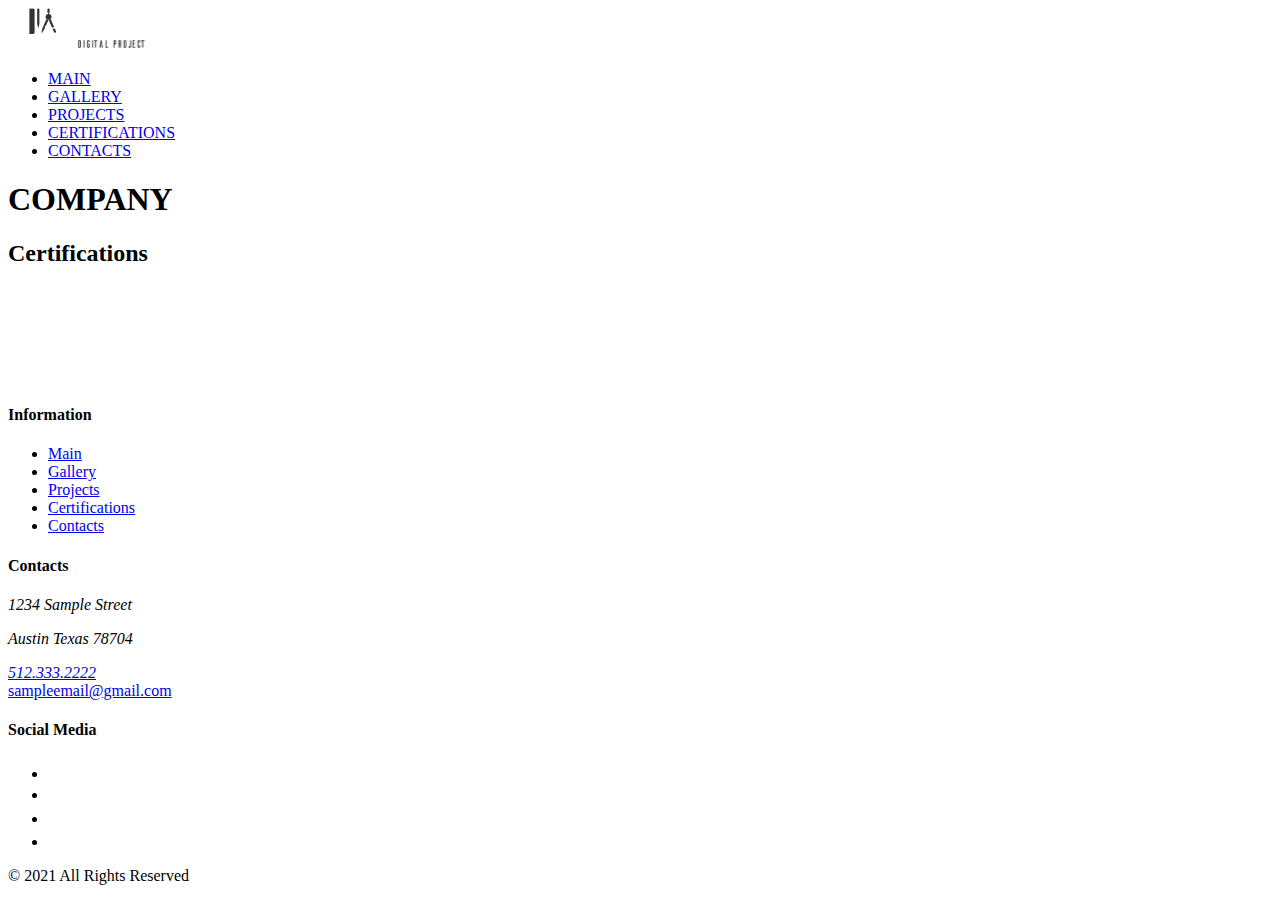
==== commit 718bd176: "add sass" ====
--- a/certifications.html
+++ b/certifications.html
@@ -4,12 +4,13 @@
 <head>
     <meta charset="UTF-8">
     <meta name="viewport" content="width=device-width, initial-scale=1.0">
-    <title>Certifications</title>
+    <title>Certifications - Digital Project</title>
     <link rel="icon" type="image/x-icon" href="/assets/image/favicon.ico">
     <link rel="preconnect" href="https://fonts.googleapis.com">
     <link rel="preconnect" href="https://fonts.gstatic.com" crossorigin>
     <link href="https://fonts.googleapis.com/css2?family=Roboto:wght@300;400;500;700&display=swap" rel="stylesheet">
-    <link rel="stylesheet" href="/css/style.css">
+    <link rel="stylesheet" href="/scss/style.css">
+    <link rel="stylesheet" href="/scss/style.scss">
 </head>
 
 <body>
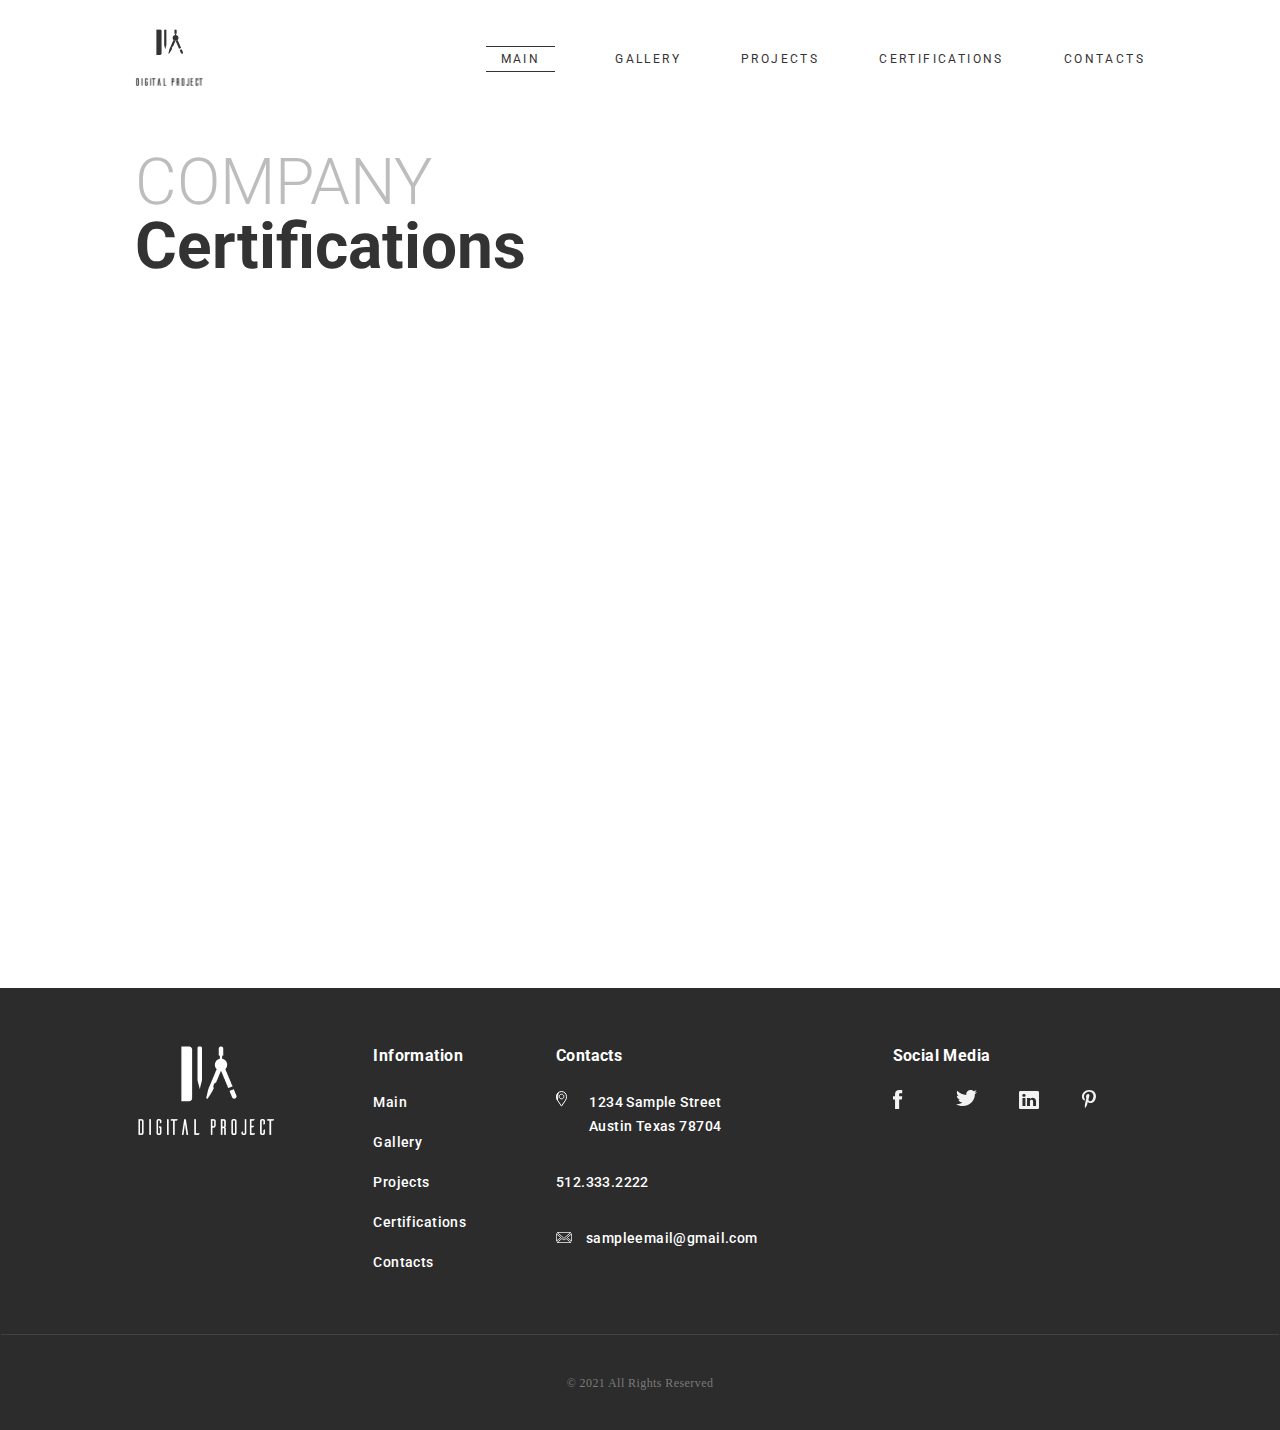
==== commit 5d27580b: "add link map in footer" ====
--- a/certifications.html
+++ b/certifications.html
@@ -114,8 +114,10 @@
             <h4 class="footer__title">Contacts</h4>
             <address class="footer-contacts__address">
                 <div>
-                    1234 Sample Street
-                    <p>Austin Texas 78704</p>
+                    <a class="footer-contacts__map" href="https://goo.gl/maps/GQxoDrFYM6d3BQsc9" target="_blank">
+                        1234 Sample Street
+                        <p>Austin Texas 78704</p>
+                    </a>
                 </div>
                 <a href="tel:+5123332222">512.333.2222</a>
             </address>
--- a/scss/style.css
+++ b/scss/style.css
@@ -0,0 +1,1223 @@
+* {
+  margin: 0;
+  padding: 0;
+  box-sizing: border-box;
+}
+
+body {
+  font-family: "Roboto", sans-serif;
+  min-width: 320px;
+}
+
+a {
+  text-decoration: none;
+  color: #333;
+  cursor: pointer;
+}
+
+.container {
+  padding-left: 135px;
+  padding-right: 135px;
+  margin: 0 auto;
+}
+@media screen and (min-width: 768px) and (max-width: 1024px) {
+  .container {
+    padding-left: 30px;
+    padding-right: 30px;
+  }
+}
+@media screen and (max-width: 767px) {
+  .container {
+    padding-left: 5px;
+    padding-right: 5px;
+  }
+}
+
+.header {
+  display: flex;
+  margin-top: 29px;
+  justify-content: space-between;
+}
+.header__logo {
+  display: flex;
+  flex-direction: column;
+}
+.header__logo:hover {
+  transform: scale(1.2);
+  transition: transform 0.3s ease;
+}
+.header__nav {
+  display: flex;
+  gap: 60px;
+  flex-wrap: wrap;
+  align-items: center;
+}
+@media screen and (max-width: 767px) {
+  .header__nav {
+    gap: 20px;
+  }
+}
+.header__link {
+  text-decoration: none;
+  color: #333;
+}
+.header__list {
+  list-style-type: none;
+  font-size: 12px;
+  font-style: normal;
+  font-weight: 400;
+  line-height: 12px;
+  letter-spacing: 2.4px;
+  text-transform: uppercase;
+  cursor: pointer;
+}
+@media screen and (max-width: 767px) {
+  .header__list {
+    font-size: 10px;
+    font-weight: 300;
+  }
+}
+@media screen and (min-width: 768px) and (max-width: 1024px) {
+  .header {
+    flex-direction: column;
+    gap: 20px;
+  }
+}
+@media screen and (max-width: 767px) {
+  .header {
+    gap: 10px;
+  }
+}
+
+.nav_link {
+  border-top: 1px solid #333;
+  border-bottom: 1px solid #333;
+  padding: 5px 15px;
+}
+
+.after_hover:hover {
+  border-top: 1px solid #333;
+  border-bottom: 1px solid #333;
+}
+
+.top {
+  display: flex;
+  justify-content: space-between;
+}
+.top__right {
+  background-image: url(../assets/image/header.png);
+  background-position: center;
+  background-repeat: no-repeat;
+  background-size: cover;
+  display: flex;
+  justify-content: flex-start;
+  width: 100%;
+  margin-top: 43px;
+  align-items: flex-end;
+}
+@media screen and (max-width: 767px) {
+  .top__right {
+    margin: 0;
+  }
+}
+.top__right-change {
+  background-image: url(../assets/image/header_change.jpg);
+  background-position: center;
+  background-repeat: no-repeat;
+  background-size: cover;
+  display: flex;
+  justify-content: flex-start;
+  margin-top: 43px;
+  align-items: flex-end;
+}
+.top__left {
+  display: flex;
+  flex-direction: column;
+}
+.top__buttons {
+  display: flex;
+  padding-bottom: 90px;
+}
+@media screen and (max-width: 767px) {
+  .top__buttons {
+    display: none;
+  }
+}
+.top__titles {
+  padding-top: 365px;
+}
+@media screen and (min-width: 768px) and (max-width: 1024px) {
+  .top__titles {
+    padding-top: 80px;
+  }
+}
+@media screen and (max-width: 767px) {
+  .top__titles {
+    padding-top: 30px;
+  }
+}
+.top__second-title {
+  padding-bottom: 90px;
+  font-size: 64px;
+  font-style: normal;
+  line-height: 64px;
+  font-weight: 700;
+  color: #333;
+}
+@media screen and (min-width: 768px) and (max-width: 1024px) {
+  .top__second-title {
+    font-size: 40px;
+  }
+}
+@media screen and (max-width: 767px) {
+  .top__second-title {
+    font-size: 30px;
+    padding-bottom: 30px;
+  }
+}
+.top__title {
+  color: #BDBDBD;
+  font-size: 64px;
+  font-style: normal;
+  line-height: 64px;
+  font-weight: 300;
+}
+@media screen and (min-width: 768px) and (max-width: 1024px) {
+  .top__title {
+    line-height: 32px;
+    font-size: 40px;
+  }
+}
+@media screen and (max-width: 767px) {
+  .top__title {
+    font-size: 30px;
+    line-height: 24px;
+  }
+}
+.top__numbers {
+  display: flex;
+  justify-content: flex-start;
+  align-items: center;
+  gap: 30px;
+}
+@media screen and (max-width: 767px) {
+  .top__numbers {
+    display: none;
+  }
+}
+@media screen and (max-width: 767px) {
+  .top {
+    gap: 5px;
+    flex-wrap: wrap;
+    flex-direction: column;
+    align-items: center;
+  }
+}
+
+.inside_image {
+  font-size: 12px;
+  font-style: normal;
+  font-weight: 400;
+  line-height: 12px;
+  letter-spacing: 2.4px;
+  text-transform: uppercase;
+  color: #333;
+  padding: 30px 49px 23px 20px;
+  background-color: #fff;
+  border-color: transparent;
+}
+.inside_image:hover {
+  transform: scale(1.2);
+  transition: transform 0.3s ease;
+}
+
+.left_button,
+.right_button {
+  width: 53px;
+  height: 53px;
+  border: 1px solid #F2F2F2;
+  background: #F2F2F2;
+  cursor: pointer;
+}
+
+.left_button {
+  margin-right: 23px;
+}
+
+.left_button:hover,
+.right_button:hover {
+  color: #FBFBFB;
+  transform: scale(1.2);
+  transition: transform 0.3s ease;
+}
+
+.button_line {
+  max-width: 271px;
+  height: 1px;
+  align-self: center;
+}
+
+.about {
+  margin: 120px 135px;
+  background-color: #FBFBFB;
+  display: flex;
+  gap: 30px;
+  padding: 0;
+}
+.about__left {
+  display: flex;
+  gap: 30px;
+  padding-top: 30px;
+}
+@media screen and (min-width: 768px) and (max-width: 1024px) {
+  .about__left {
+    flex-wrap: wrap;
+  }
+}
+@media screen and (max-width: 767px) {
+  .about__left {
+    flex-direction: column;
+  }
+}
+.about__right {
+  padding: 30px 70px 30px 30px;
+  display: flex;
+  flex-direction: column;
+  gap: 20px;
+}
+@media screen and (min-width: 768px) and (max-width: 1024px) {
+  .about__right {
+    justify-content: center;
+  }
+}
+.about__title {
+  color: #BDBDBD;
+  font-size: 64px;
+  font-style: normal;
+  line-height: 64px;
+  font-weight: 300;
+}
+.about__text {
+  color: #000;
+  font-size: 16px;
+  font-style: normal;
+  font-weight: 300;
+  line-height: 25px;
+}
+.about_button {
+  position: relative;
+  border-color: transparent;
+  align-self: flex-start;
+}
+.about_bottom {
+  margin-bottom: -20px;
+}
+@media screen and (min-width: 768px) and (max-width: 1024px) {
+  .about {
+    margin: 0;
+    padding-top: 30px;
+  }
+}
+@media screen and (max-width: 767px) {
+  .about {
+    margin: 30px 0 0;
+    flex-direction: column;
+    align-items: center;
+  }
+}
+
+h2 {
+  color: #BDBDBD;
+  font-size: 64px;
+  font-style: normal;
+  line-height: 64px;
+  font-weight: 300;
+}
+
+.right_image {
+  align-self: center;
+}
+
+.left_images {
+  display: flex;
+  flex-direction: column;
+  justify-content: center;
+  gap: 30px;
+}
+
+.main {
+  padding-top: 120px;
+  display: flex;
+  flex-direction: column;
+  gap: 60px;
+}
+.main__title {
+  color: #BDBDBD;
+  font-size: 64px;
+  font-style: normal;
+  line-height: 64px;
+  font-weight: 300;
+}
+@media screen and (max-width: 767px) {
+  .main__title {
+    word-break: break-word;
+    font-size: 54px;
+  }
+}
+@media screen and (max-width: 767px) {
+  .main__first-title {
+    line-height: 24px;
+    font-size: 30px;
+  }
+}
+@media screen and (min-width: 768px) and (max-width: 1024px) {
+  .main__first-title {
+    font-size: 54px;
+  }
+}
+@media screen and (max-width: 767px) {
+  .main__second-title {
+    font-size: 30px;
+  }
+}
+@media screen and (min-width: 768px) and (max-width: 1024px) {
+  .main__second-title {
+    font-size: 54px;
+  }
+}
+@media screen and (max-width: 767px) {
+  .main__titles {
+    display: flex;
+    flex-direction: column;
+    align-items: center;
+    gap: 10px;
+    padding-top: 30px;
+  }
+}
+.main__blocks, .main__left, .main__right {
+  display: flex;
+}
+.main__blocks {
+  gap: 187px;
+}
+@media screen and (min-width: 768px) and (max-width: 1024px) {
+  .main__blocks {
+    gap: 30px;
+  }
+}
+@media screen and (max-width: 767px) {
+  .main__blocks {
+    flex-direction: column;
+  }
+}
+.main__left, .main__right {
+  gap: 30px;
+  align-items: center;
+}
+.main__blocks {
+  padding-bottom: 120px;
+}
+.main__blocks-text {
+  color: #333;
+  font-size: 22px;
+  font-style: normal;
+  font-weight: 400;
+  line-height: 36px;
+}
+@media screen and (min-width: 768px) and (max-width: 1024px) {
+  .main__blocks-text {
+    font-size: 18px;
+  }
+}
+.main__ourprojects {
+  display: flex;
+  flex-direction: column;
+  align-items: flex-start;
+  padding-top: 63px;
+}
+@media screen and (min-width: 768px) and (max-width: 1024px) {
+  .main__ourprojects {
+    padding-left: 30px;
+    padding-right: 30px;
+  }
+}
+@media screen and (max-width: 767px) {
+  .main__ourprojects {
+    padding: 30px 5px 0;
+    display: flex;
+    flex-direction: column;
+    align-items: center;
+  }
+}
+.main__second-title {
+  padding-bottom: 0.45em;
+  color: #333;
+  font-size: 4em;
+  font-style: normal;
+  font-weight: 700;
+  line-height: 1;
+}
+@media screen and (max-width: 767px) {
+  .main {
+    padding-top: 30px;
+  }
+}
+
+.grey-line {
+  width: 100%;
+  height: 1px;
+  background: #F2F2F2;
+  margin-bottom: 29px;
+}
+@media screen and (min-width: 768px) and (max-width: 1024px) {
+  .grey-line {
+    width: 100%;
+    margin: 0;
+  }
+}
+@media screen and (max-width: 767px) {
+  .grey-line {
+    margin: 0;
+    width: 100%;
+  }
+}
+
+.section.block-section {
+  padding: 0;
+  display: flex;
+  flex-direction: column;
+  gap: 60px;
+}
+@media screen and (min-width: 768px) and (max-width: 1024px) {
+  .section.block-section {
+    margin: 0;
+    align-items: center;
+    gap: 30px;
+  }
+}
+@media screen and (max-width: 767px) {
+  .section.block-section {
+    align-items: center;
+    gap: 1px;
+  }
+}
+
+.sectionblock {
+  display: flex;
+  background-color: #FBFBFB;
+}
+.sectionblock__images {
+  display: flex;
+  gap: 30px;
+}
+@media screen and (min-width: 768px) and (max-width: 1024px) {
+  .sectionblock__images img {
+    width: 100%;
+  }
+}
+@media screen and (max-width: 767px) {
+  .sectionblock__images img {
+    width: 100%;
+  }
+}
+.sectionblock__title {
+  color: #BDBDBD;
+  font-size: 40px;
+  font-style: normal;
+  font-weight: 300;
+  line-height: normal;
+}
+@media screen and (min-width: 768px) and (max-width: 1024px) {
+  .sectionblock__title {
+    font-size: 30px;
+  }
+}
+@media screen and (max-width: 767px) {
+  .sectionblock__title {
+    font-size: 30px;
+  }
+}
+.sectionblock__text {
+  color: #000;
+  font-size: 16px;
+  font-style: normal;
+  font-weight: 300;
+  line-height: 1.5625;
+  padding-bottom: 0;
+}
+.sectionblock__numbers, .sectionblock__buttons {
+  display: flex;
+  align-items: center;
+  gap: 26px;
+  background-color: transparent;
+}
+.sectionblock_button {
+  position: relative;
+  border-color: transparent;
+  align-self: flex-start;
+  transition: transform 0.3s ease;
+}
+.sectionblock_bottom {
+  display: flex;
+  align-items: center;
+  gap: 29px;
+  padding-bottom: 120px;
+}
+@media screen and (min-width: 768px) and (max-width: 1024px) {
+  .sectionblock_bottom {
+    padding-top: 30px;
+  }
+}
+@media screen and (max-width: 767px) {
+  .sectionblock_bottom {
+    gap: 40px;
+    display: flex;
+    flex-direction: column;
+    align-items: center;
+    gap: 10px;
+    padding-top: 30px;
+  }
+}
+@media screen and (min-width: 768px) and (max-width: 1024px) {
+  .sectionblock {
+    display: flex;
+    margin-top: 30px;
+    flex-direction: row;
+    align-items: center;
+  }
+}
+@media screen and (max-width: 767px) {
+  .sectionblock {
+    display: flex;
+    margin: 30px 0;
+    flex-direction: column;
+    align-items: center;
+  }
+}
+
+.content {
+  display: flex;
+  flex-direction: column;
+  gap: 70px;
+  padding: 30px 70px 30px 30px;
+}
+@media screen and (min-width: 768px) and (max-width: 1024px) {
+  .content {
+    gap: 20px;
+    padding: 30px 70px 20px 30px;
+  }
+}
+@media screen and (max-width: 767px) {
+  .content {
+    padding-right: 30px;
+    gap: 40px;
+  }
+}
+
+.inside_img {
+  font-size: 12px;
+  font-style: normal;
+  font-weight: 400;
+  line-height: 12px;
+  letter-spacing: 2.4px;
+  text-transform: uppercase;
+  color: #333;
+  padding: 30px 49px 23px 20px;
+  background-color: #fff;
+  border-color: transparent;
+  transition: transform 0.3s ease;
+}
+.inside_img:hover {
+  transform: scale(1.2);
+}
+
+/* ----- START page Sample Project --------------------------------------------------------------------------------------------------------------------- */
+.topp {
+  display: flex;
+  flex-direction: column;
+  padding-top: 63px;
+  padding-bottom: 60px;
+}
+.topp_line {
+  width: 100%;
+  height: 1px;
+  background: #F2F2F2;
+  margin-bottom: 29px;
+}
+@media screen and (max-width: 767px) {
+  .topp_line {
+    width: 100%;
+  }
+}
+.topp__top_1 {
+  display: contents;
+  padding-top: 60px;
+}
+@media screen and (min-width: 768px) and (max-width: 1024px) {
+  .topp__top_1 {
+    flex-wrap: wrap;
+  }
+}
+@media screen and (max-width: 767px) {
+  .topp__top_1 {
+    max-width: 100%;
+  }
+}
+.topp__center_1 {
+  display: flex;
+  gap: 30px;
+  overflow: hidden;
+  padding-top: 30px;
+  padding-bottom: 30px;
+}
+@media screen and (min-width: 768px) and (max-width: 1024px) {
+  .topp__center_1 {
+    justify-content: center;
+  }
+}
+@media screen and (max-width: 767px) {
+  .topp__center_1 {
+    justify-content: center;
+    margin: 30px 0 0;
+    flex-direction: column;
+    align-items: center;
+  }
+}
+.topp__end_1 {
+  display: contents;
+  gap: 30px;
+  padding-top: 30px;
+  max-width: 1170px;
+  height: 435px;
+}
+@media screen and (min-width: 768px) and (max-width: 1024px) {
+  .topp__end_1 {
+    flex-wrap: wrap;
+  }
+}
+@media screen and (max-width: 767px) {
+  .topp__end_1 {
+    max-width: 100%;
+  }
+}
+@media screen and (min-width: 768px) and (max-width: 1024px) {
+  .topp {
+    padding-left: 30px;
+    padding-right: 30px;
+  }
+}
+@media screen and (max-width: 767px) {
+  .topp {
+    padding-left: 5px;
+    padding-right: 5px;
+  }
+}
+
+.sample-title {
+  padding-bottom: 30px;
+}
+
+.main_text_1 {
+  color: #000;
+  font-size: 16px;
+  font-style: normal;
+  font-weight: 300;
+  line-height: 25px;
+  overflow: auto;
+  max-height: 428px;
+}
+@media screen and (min-width: 768px) and (max-width: 1024px) {
+  .main_text_1 {
+    font-size: 18px;
+  }
+}
+@media screen and (max-width: 767px) {
+  .main_text_1 {
+    justify-content: center;
+  }
+}
+
+/* ----- END page Sample Project------------------------------------------------------------------------------------------------------------------------ */
+/* ------ START page CERTIFICATIONS and CONTACTS--- */
+.main-certifications {
+  padding-top: 63px;
+}
+.main-certifications__block {
+  display: flex;
+  flex-direction: column;
+  height: 100vh;
+}
+
+.main-contacts {
+  padding-top: 63px;
+}
+.main-contacts__contacts-block {
+  display: flex;
+  padding-left: 0;
+  padding-right: 0;
+  gap: 177px;
+}
+@media screen and (min-width: 768px) and (max-width: 1024px) {
+  .main-contacts__contacts-block {
+    flex-direction: column;
+  }
+}
+@media screen and (max-width: 767px) {
+  .main-contacts__contacts-block {
+    flex-direction: column;
+  }
+}
+.main-contacts__left {
+  display: flex;
+  flex-direction: column;
+  align-self: center;
+}
+.main-contacts__block-name {
+  padding-top: 34px;
+}
+.main-contacts__name {
+  color: #333;
+  font-size: 18px;
+  font-style: normal;
+  font-weight: 700;
+  line-height: normal;
+}
+.main-contacts__address {
+  color: #333;
+  font-size: 16px;
+  font-style: normal;
+  font-weight: 300;
+  line-height: 141%;
+}
+.main-contacts__tel {
+  color: #333;
+  font-size: 18px;
+  font-style: normal;
+  font-weight: 700;
+  line-height: normal;
+  padding-top: 44px;
+}
+.main-contacts__mail {
+  color: #333;
+  font-size: 16px;
+  font-style: normal;
+  font-weight: 300;
+  line-height: normal;
+  padding-top: 53px;
+  margin-bottom: 33px;
+}
+.main-contacts__right {
+  padding-top: 50px;
+  margin-bottom: 120px;
+  display: flex;
+  min-height: 30vh;
+  overflow: hidden;
+}
+
+.title-second {
+  padding-bottom: 34px;
+}
+
+.contact-us {
+  margin-bottom: 112px;
+  text-align: center;
+  width: 222px;
+}
+
+/* -----------END page CERTIFICATIONS and CONTACTS-- */
+.project {
+  display: grid;
+}
+.project__title {
+  padding-bottom: 60px;
+}
+.project__cover-title {
+  color: #fff;
+  font-size: 64px;
+  font-style: normal;
+  font-weight: 700;
+  line-height: 64px;
+}
+@media screen and (min-width: 768px) and (max-width: 1024px) {
+  .project__cover-title {
+    font-size: 48px;
+  }
+}
+@media screen and (max-width: 767px) {
+  .project__cover-title {
+    font-size: 36px;
+    padding-top: 20px;
+  }
+}
+.project__cover {
+  background-image: linear-gradient(to right, rgb(76, 76, 76) 0%, rgba(74, 74, 74, 0.65) 49%, rgba(76, 76, 76, 0.65) 100%), url(../assets/image/Rectangle12.png);
+  background-size: cover;
+  background-repeat: no-repeat;
+  grid-column: 1/span 6;
+  display: flex;
+  flex-direction: column;
+  justify-content: center;
+  padding-left: 79px;
+}
+.project__cover-button {
+  color: #fff;
+  background-color: transparent;
+  font-size: 12px;
+  font-style: normal;
+  font-weight: 400;
+  line-height: 12px;
+  letter-spacing: 2.4px;
+  text-transform: uppercase;
+  padding-top: 14px;
+}
+.project__cover-button::after {
+  content: url(../assets/image/ico-shape.svg);
+  padding-right: 20px;
+}
+.project__gallery {
+  display: grid;
+  gap: 30px;
+  grid-template-columns: repeat(12, 1fr);
+  grid-template-rows: 1fr 1fr;
+  margin-bottom: 30px;
+}
+@media screen and (max-width: 767px) {
+  .project__gallery {
+    display: flex;
+    flex-direction: column;
+  }
+}
+.project__gallery img {
+  width: 100%;
+}
+.project__gallery div:nth-child(2) {
+  grid-column: 7/13;
+}
+.project__gallery div:nth-child(3) {
+  grid-column: 1/span 3;
+}
+.project__gallery div:nth-child(4) {
+  grid-column: 4/span 5;
+}
+.project__gallery div:last-child {
+  grid-column: 9/13;
+}
+.project__button {
+  justify-self: end;
+}
+.project__button::after {
+  content: url(../assets/image/ico-shape.svg);
+  padding-left: 10px;
+}
+
+.button {
+  background-color: #333;
+  color: #fff;
+  font-size: 12px;
+  font-style: normal;
+  font-weight: 400;
+  line-height: 12px;
+  letter-spacing: 2.4px;
+  text-transform: uppercase;
+  padding: 30px 39px;
+  border: none;
+}
+.button:hover {
+  background-color: #BDBDBD;
+}
+
+.contacts {
+  display: grid;
+  grid-template-columns: 1fr 2fr;
+  grid-template-rows: 1fr;
+  gap: 30px;
+  padding-top: 120px;
+  padding-bottom: 120px;
+}
+.contacts__title {
+  grid-column: 1/3;
+  grid-row: 1/2;
+  padding-bottom: 22px;
+}
+.contacts__form {
+  grid-column: 1/2;
+  grid-row: 2/3;
+}
+.contacts__image {
+  grid-column: 2/3;
+  grid-row: 2/3;
+  width: 100%;
+  max-width: 100%;
+}
+@media screen and (max-width: 767px) {
+  .contacts__image {
+    display: none;
+  }
+}
+.contacts__button {
+  width: 222px;
+  height: 71px;
+  cursor: pointer;
+}
+.contacts__button::after {
+  content: url(../assets/image/ico-shape.svg);
+  padding-left: 10px;
+}
+@media screen and (max-width: 767px) {
+  .contacts {
+    display: flex;
+    flex-direction: column;
+  }
+}
+
+input,
+textarea {
+  background-color: #F2F2F2;
+  color: #BDBDBD;
+  font-size: 14px;
+  font-style: normal;
+  font-weight: 400;
+  line-height: normal;
+  letter-spacing: 0.56px;
+  width: 100%;
+  border: none;
+}
+
+input {
+  padding: 15px 0 15px 21px;
+  margin-bottom: 10px;
+}
+
+textarea {
+  padding: 15px 0 0 21px;
+}
+
+.contacts__button {
+  margin-top: 30px;
+}
+
+.footer {
+  background-color: #2C2C2C;
+  color: #fff;
+  display: grid;
+  grid-template-columns: 2fr 3fr 4fr 3fr;
+  grid-template-rows: 3fr 1fr;
+  padding-top: 58px;
+  font-size: 14px;
+  font-style: normal;
+  font-weight: 500;
+  line-height: 24px;
+  letter-spacing: 0.42px;
+  overflow: hidden;
+}
+.footer__title {
+  font-size: 16px;
+  font-style: normal;
+  font-weight: 700;
+  line-height: normal;
+  padding-bottom: 25px;
+}
+@media screen and (max-width: 767px) {
+  .footer__title {
+    text-align: center;
+  }
+}
+@media screen and (min-width: 768px) and (max-width: 1024px) {
+  .footer__logo {
+    padding-right: 30px;
+  }
+}
+@media screen and (max-width: 767px) {
+  .footer__logo {
+    display: none;
+  }
+}
+.footer__logo:hover {
+  padding: 10px;
+  border: 2px solid #fff;
+}
+.footer-nav {
+  padding-left: 70px;
+}
+.footer-nav__item {
+  padding-bottom: 16px;
+}
+.footer-nav__item:last-child {
+  padding-bottom: 60px;
+}
+@media screen and (min-width: 768px) and (max-width: 1024px) {
+  .footer-nav {
+    padding-left: 30px;
+  }
+}
+@media screen and (max-width: 767px) {
+  .footer-nav {
+    padding: 0;
+    text-align: center;
+  }
+}
+@media screen and (min-width: 768px) and (max-width: 1024px) {
+  .footer-social {
+    padding-left: 30px;
+  }
+}
+@media screen and (max-width: 767px) {
+  .footer-social {
+    padding-top: 60px;
+    text-align: center;
+  }
+}
+.footer-social__item {
+  margin-right: 40px;
+}
+.footer-social__list {
+  display: grid;
+  grid-template-columns: repeat(4, 1fr);
+  grid-template-rows: 1fr;
+}
+@media screen and (min-width: 768px) and (max-width: 1024px) {
+  .footer-social__list {
+    display: flex;
+    flex-direction: column;
+    gap: 15px;
+    align-items: flex-start;
+  }
+}
+@media screen and (max-width: 767px) {
+  .footer-social__list {
+    padding-bottom: 30px;
+  }
+}
+.footer-social__image {
+  fill: #F2F2F2;
+}
+.footer-social__image:hover {
+  fill: #BDBDBD;
+}
+@media screen and (max-width: 767px) {
+  .footer-contacts {
+    text-align: center;
+  }
+}
+.footer-contacts__address {
+  font-style: normal;
+}
+.footer-contacts__address div::before {
+  content: url(../assets/image/point.svg);
+  padding-right: 19px;
+}
+.footer-contacts__address p {
+  padding-left: 33px;
+}
+.footer-contacts__phone::before {
+  content: url(../assets/image/phone.svg);
+  padding-right: 14px;
+}
+.footer-contacts__mail::before {
+  content: url(../assets/image/mail.svg);
+  padding-right: 14px;
+}
+.footer a {
+  color: #fff;
+}
+.footer a:hover {
+  text-decoration: underline;
+}
+.footer li {
+  list-style-type: none;
+}
+.footer__copy {
+  color: rgba(200, 200, 200, 0.5);
+  font-family: Open Sans;
+  font-size: 12px;
+  font-style: normal;
+  font-weight: 400;
+  line-height: 22px;
+  grid-column: span 4;
+  display: flex;
+  justify-content: center;
+  align-items: center;
+  padding: 24px 0;
+  border-top: 1px solid rgba(255, 255, 255, 0.1);
+  margin: 0 -8.4rem;
+}
+@media screen and (min-width: 768px) and (max-width: 1024px) {
+  .footer__copy {
+    margin: 0 -30px;
+  }
+}
+.footer-contacts__address div, .footer-contacts__address {
+  padding-bottom: 32px;
+}
+@media screen and (min-width: 768px) and (max-width: 1024px) {
+  .footer {
+    display: grid;
+    grid-template-columns: repeat(4, 1fr);
+  }
+}
+@media screen and (max-width: 767px) {
+  .footer {
+    display: flex;
+    flex-direction: column;
+    align-items: stretch;
+    padding-left: 30px;
+  }
+}
+
+/* ------ START page Gallery--- */
+.main_container {
+  display: grid;
+  grid-template-columns: repeat(auto-fit, minmax(210px, 1fr));
+  padding-top: 50px;
+  gap: 30px;
+}
+
+.container__item-item {
+  cursor: zoom-in;
+}
+.container__item-item:hover {
+  transform: scale(1.2);
+}
+
+.line {
+  max-width: 1300px;
+  height: 1px;
+}
+
+.top__title1 {
+  color: #BDBDBD;
+  font-size: 64px;
+  font-style: normal;
+  line-height: 64px;
+  font-weight: 300;
+  padding-top: 70px;
+}
+
+.top__second-title1 {
+  color: #000;
+  font-size: 64px;
+  font-style: normal;
+  line-height: 64px;
+  font-weight: 700;
+}
+
+.top__buttons1 {
+  display: flex;
+  flex-direction: row;
+  padding-bottom: 20px;
+}
+
+.top__numbers1 {
+  display: flex;
+  align-items: center;
+  gap: 30px;
+  padding-bottom: 100px;
+  align-self: baseline;
+  padding-top: 21px;
+}
+
+.full_container {
+  padding-left: 130px;
+}
+
+/*...*//*# sourceMappingURL=style.css.map */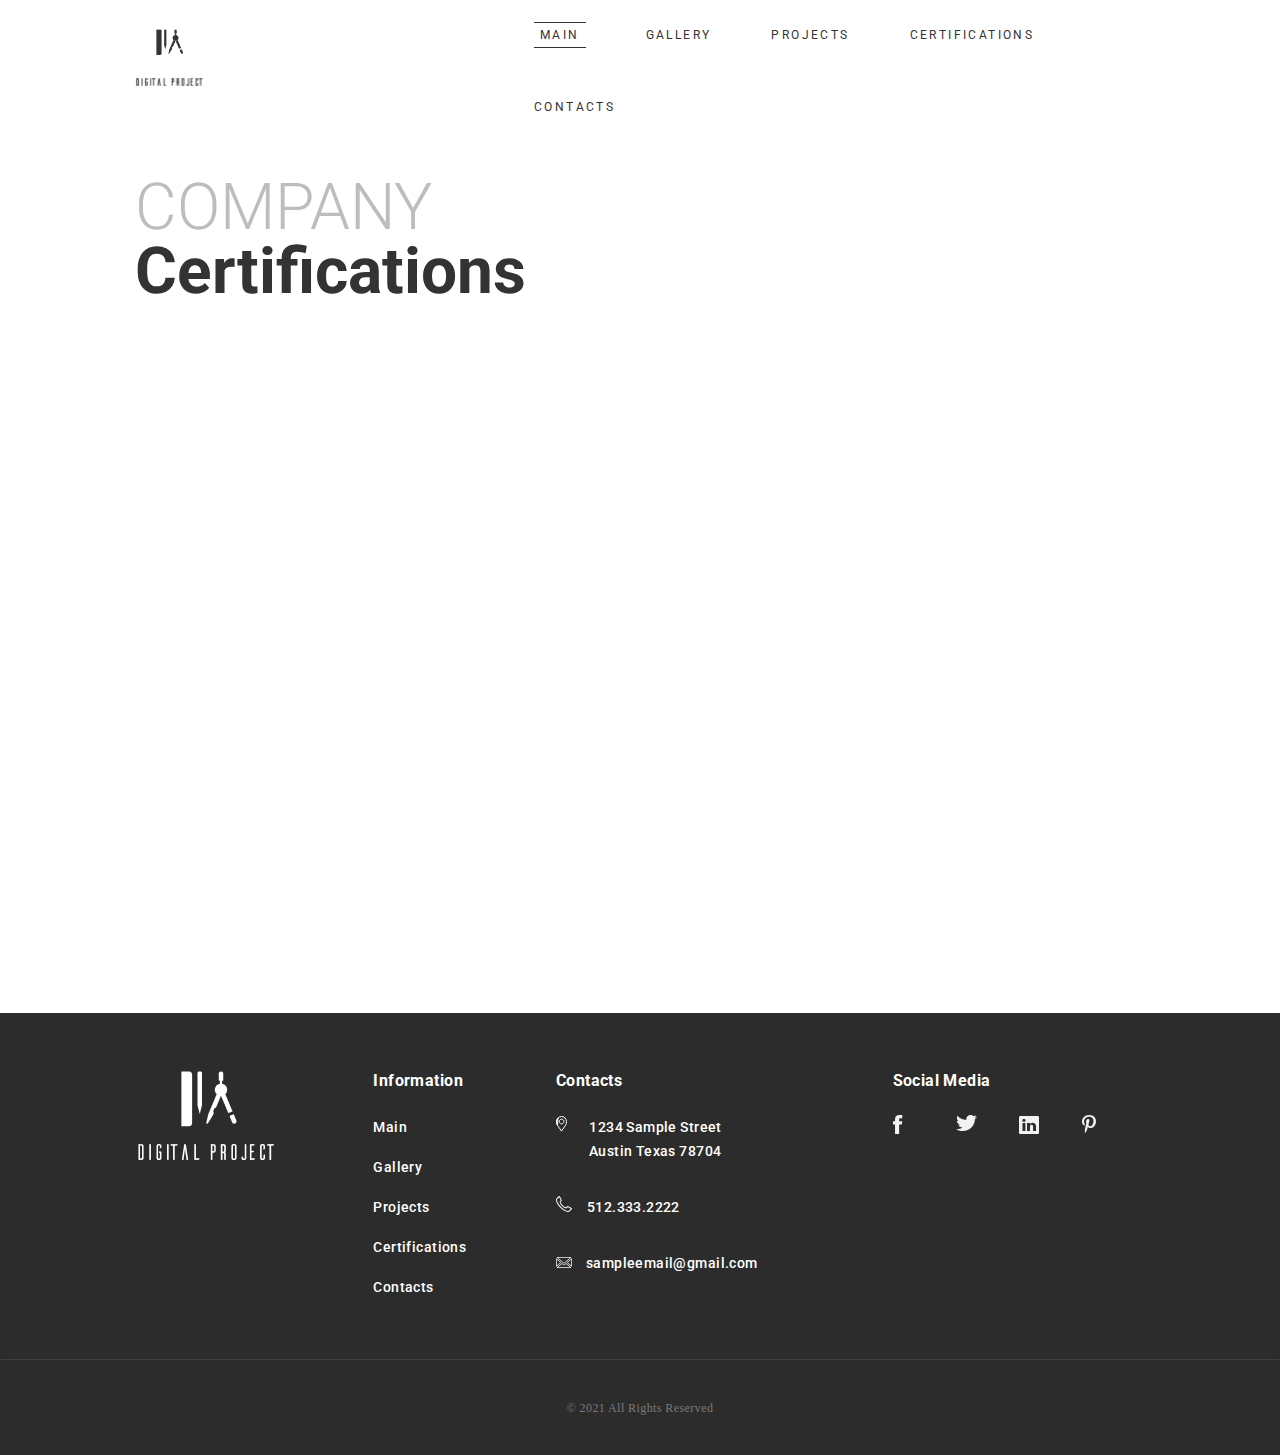
==== commit cb6582ea: "update footer on pages certifications and contacts" ====
--- a/certifications.html
+++ b/certifications.html
@@ -74,7 +74,7 @@
         <nav class="header__nav">
             <ul class="header__nav">
                 <li class="header__list"><a class="header__link nav_link" href="index.html">MAIN</a></li>
-                <li class="header__list"><a class="header__link after_hover" href="#">GALLERY</a></li>
+                <li class="header__list"><a class="header__link after_hover" href="gallery.html">GALLERY</a></li>
                 <li class="header__list"><a class="header__link after_hover" href="our_project.html">PROJECTS</a></li>
                 <li class="header__list"><a class="header__link after_hover"
                         href="certifications.html">CERTIFICATIONS</a></li>
@@ -97,7 +97,7 @@
                     <a class="footer-nav__link" href="index.html">Main</a>
                 </li>
                 <li class="footer-nav__item">
-                    <a class="footer-nav__link" href="#">Gallery</a>
+                    <a class="footer-nav__link" href="gallery.html">Gallery</a>
                 </li>
                 <li class="footer-nav__item">
                     <a class="footer-nav__link" href="our_project.html">Projects</a>
@@ -114,12 +114,13 @@
             <h4 class="footer__title">Contacts</h4>
             <address class="footer-contacts__address">
                 <div>
-                    <a class="footer-contacts__map" href="https://goo.gl/maps/GQxoDrFYM6d3BQsc9" target="_blank">
-                        1234 Sample Street
+                    <a class="footer-contacts__map" href="https://goo.gl/maps/GQxoDrFYM6d3BQsc9" target="_blank"
+                        rel="noopener noreferrer">1234
+                        Sample Street
                         <p>Austin Texas 78704</p>
                     </a>
                 </div>
-                <a href="tel:+5123332222">512.333.2222</a>
+                <a class="footer-contacts__phone" href="tel:+5123332222">512.333.2222</a>
             </address>
             <a class="footer-contacts__mail" href="mailto:sampleemail@gmail.com">sampleemail@gmail.com</a>
         </section>
@@ -127,7 +128,7 @@
             <h4 class="footer__title">Social Media</h4>
             <ul class="footer-social__list">
                 <li class="footer-social__item">
-                    <a class="footer-social__button" href="#">
+                    <a class="footer-social__button" href="#" rel="noopener noreferrer">
                         <svg class="footer-social__image" width="10" height="19" viewBox="0 0 10 19" fill="none"
                             xmlns="http://www.w3.org/2000/svg">
                             <g id="facebook" clip-path="url(#clip0_1_103)">
@@ -143,7 +144,7 @@
                     </a>
                 </li>
                 <li class="footer-social__item">
-                    <a class="footer-social__button" href="#">
+                    <a class="footer-social__button" href="#" rel="noopener noreferrer">
                         <svg class="footer-social__image" width="22" height="17" viewBox="0 0 22 17" fill="none"
                             xmlns="http://www.w3.org/2000/svg">
                             <g id="twitter" clip-path="url(#clip0_1_105)">
@@ -159,7 +160,7 @@
                     </a>
                 </li>
                 <li class="footer-social__item">
-                    <a class="footer-social__button" href="#">
+                    <a class="footer-social__button" href="#" rel="noopener noreferrer">
                         <svg class="footer-social__image" width="20" height="20" viewBox="0 0 20 20" fill="none"
                             xmlns="http://www.w3.org/2000/svg">
                             <g id="Linked In" clip-path="url(#clip0_1_107)">
@@ -175,7 +176,7 @@
                     </a>
                 </li>
                 <li class="footer-social__item">
-                    <a class="footer-social__button" href="#">
+                    <a class="footer-social__button" href="#" rel="noopener noreferrer">
                         <svg class="footer-social__image" width="14" height="19" viewBox="0 0 14 19" fill="none"
                             xmlns="http://www.w3.org/2000/svg">
                             <g id="pininterest" clip-path="url(#clip0_1_114)">
--- a/scss/style.css
+++ b/scss/style.css
@@ -36,7 +36,7 @@
 .header {
   display: flex;
   margin-top: 29px;
-  justify-content: space-between;
+  gap: 330px;
 }
 .header__logo {
   display: flex;
@@ -51,6 +51,11 @@
   gap: 60px;
   flex-wrap: wrap;
   align-items: center;
+}
+@media screen and (min-width: 768px) and (max-width: 1024px) {
+  .header__nav {
+    gap: 30px;
+  }
 }
 @media screen and (max-width: 767px) {
   .header__nav {
@@ -79,8 +84,7 @@
 }
 @media screen and (min-width: 768px) and (max-width: 1024px) {
   .header {
-    flex-direction: column;
-    gap: 20px;
+    justify-content: space-between;
   }
 }
 @media screen and (max-width: 767px) {
@@ -92,7 +96,7 @@
 .nav_link {
   border-top: 1px solid #333;
   border-bottom: 1px solid #333;
-  padding: 5px 15px;
+  padding: 5px 6px;
 }
 
 .after_hover:hover {
@@ -203,6 +207,11 @@
 @media screen and (max-width: 767px) {
   .top__numbers {
     display: none;
+  }
+}
+@media screen and (min-width: 768px) and (max-width: 1024px) {
+  .top {
+    margin-bottom: 20px;
   }
 }
 @media screen and (max-width: 767px) {
@@ -236,7 +245,7 @@
   width: 53px;
   height: 53px;
   border: 1px solid #F2F2F2;
-  background: #F2F2F2;
+  background: #FBFBFB;
   cursor: pointer;
 }
 
@@ -246,9 +255,10 @@
 
 .left_button:hover,
 .right_button:hover {
-  color: #FBFBFB;
+  background-color: #F2F2F2;
   transform: scale(1.2);
   transition: transform 0.3s ease;
+  border-color: #2C2C2C;
 }
 
 .button_line {
@@ -312,6 +322,11 @@
 .about_bottom {
   margin-bottom: -20px;
 }
+@media screen and (max-width: 767px) {
+  .about_bottom {
+    margin-bottom: 0;
+  }
+}
 @media screen and (min-width: 768px) and (max-width: 1024px) {
   .about {
     margin: 0;
@@ -375,6 +390,9 @@
     font-size: 54px;
   }
 }
+.main__second-title {
+  font-size: 64px;
+}
 @media screen and (max-width: 767px) {
   .main__second-title {
     font-size: 30px;
@@ -452,7 +470,6 @@
 .main__second-title {
   padding-bottom: 0.45em;
   color: #333;
-  font-size: 4em;
   font-style: normal;
   font-weight: 700;
   line-height: 1;
@@ -631,7 +648,6 @@
   transform: scale(1.2);
 }
 
-/* ----- START page Sample Project --------------------------------------------------------------------------------------------------------------------- */
 .topp {
   display: flex;
   flex-direction: column;
@@ -737,8 +753,6 @@
   }
 }
 
-/* ----- END page Sample Project------------------------------------------------------------------------------------------------------------------------ */
-/* ------ START page CERTIFICATIONS and CONTACTS--- */
 .main-certifications {
   padding-top: 63px;
 }
@@ -765,6 +779,7 @@
 @media screen and (max-width: 767px) {
   .main-contacts__contacts-block {
     flex-direction: column;
+    gap: 0;
   }
 }
 .main-contacts__left {
@@ -823,8 +838,12 @@
   text-align: center;
   width: 222px;
 }
-
-/* -----------END page CERTIFICATIONS and CONTACTS-- */
+@media screen and (max-width: 767px) {
+  .contact-us {
+    margin-bottom: 0;
+  }
+}
+
 .project {
   display: grid;
 }
@@ -973,7 +992,7 @@
 input,
 textarea {
   background-color: #F2F2F2;
-  color: #BDBDBD;
+  color: #333;
   font-size: 14px;
   font-style: normal;
   font-weight: 400;
@@ -983,12 +1002,26 @@
   border: none;
 }
 
+input::-moz-placeholder, textarea::-moz-placeholder {
+  color: #BDBDBD;
+}
+
+input::placeholder,
+textarea::placeholder {
+  color: #BDBDBD;
+}
+
+:focus::-webkit-input-placeholder {
+  opacity: 0;
+}
+
 input {
   padding: 15px 0 15px 21px;
   margin-bottom: 10px;
 }
 
 textarea {
+  font-family: "Roboto", sans-serif;
   padding: 15px 0 0 21px;
 }
 
@@ -1121,7 +1154,7 @@
   color: #fff;
 }
 .footer a:hover {
-  text-decoration: underline;
+  text-shadow: 0 0 10px #FBFBFB;
 }
 .footer li {
   list-style-type: none;
@@ -1164,7 +1197,6 @@
   }
 }
 
-/* ------ START page Gallery--- */
 .main_container {
   display: grid;
   grid-template-columns: repeat(auto-fit, minmax(210px, 1fr));
@@ -1190,7 +1222,7 @@
   font-style: normal;
   line-height: 64px;
   font-weight: 300;
-  padding-top: 70px;
+  padding-top: 170px;
 }
 
 .top__second-title1 {
@@ -1214,10 +1246,10 @@
   padding-bottom: 100px;
   align-self: baseline;
   padding-top: 21px;
+  margin-top: 50px;
 }
 
 .full_container {
-  padding-left: 130px;
-}
-
-/*...*//*# sourceMappingURL=style.css.map */+  padding-left: 140px;
+  margin-right: 140px;
+}/*# sourceMappingURL=style.css.map */